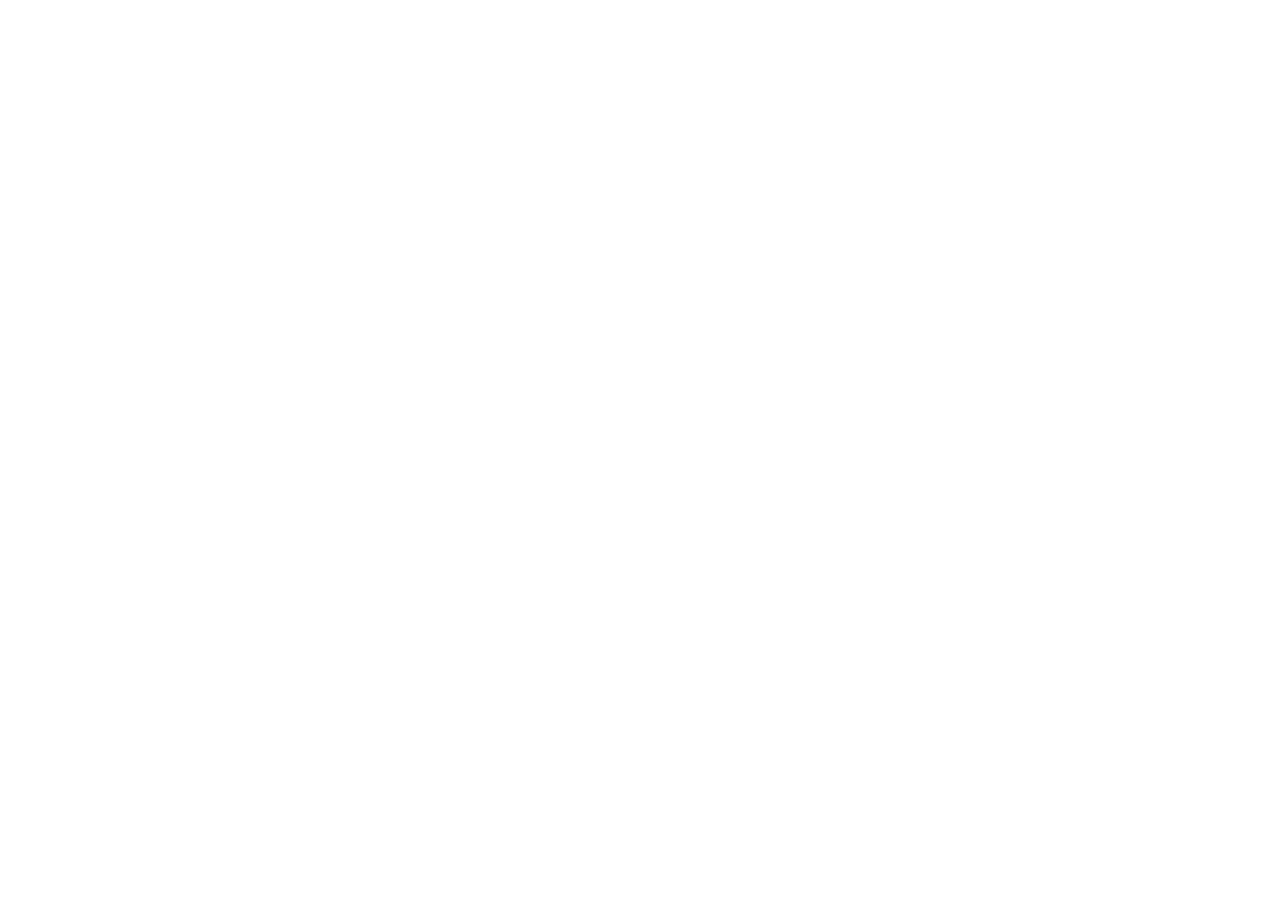
==== index.html @ f6e8c522 "Site updated: 2018-10-08 14:39:10" ====
<!DOCTYPE html>



<script type="text/javascript" src="//cdn.bootcss.com/canvas-nest.js/1.0.0/canvas-nest.min.js"></script>













  


<html class="theme-next muse use-motion" lang="zh-CN">
<head>
  <meta charset="UTF-8"/>
<meta http-equiv="X-UA-Compatible" content="IE=edge" />
<meta name="viewport" content="width=device-width, initial-scale=1, maximum-scale=2"/>
<meta name="theme-color" content="#222">

<script src="//cdn.bootcss.com/pace/1.0.2/pace.min.js"></script>
<link href="//cdn.bootcss.com/pace/1.0.2/themes/pink/pace-theme-flash.css" rel="stylesheet">
<script>
    (function(){
        if('123456'){
            if (prompt('请输入文章密码') !== '123456'){
                alert('密码错误！');
                history.back();
            }
        }
    })();
</script>

<style>
    .pace .pace-progress {
        background: #1E92FB; /*进度条颜色*/
        height: 3px;
    }
    .pace .pace-progress-inner {
         box-shadow: 0 0 10px #1E92FB, 0 0 5px     #1E92FB; /*阴影颜色*/
    }
    .pace .pace-activity {
        border-top-color: #1E92FB;    /*上边框颜色*/
        border-left-color: #1E92FB;    /*左边框颜色*/
    }
</style>













<meta http-equiv="Cache-Control" content="no-transform" />
<meta http-equiv="Cache-Control" content="no-siteapp" />






















<link href="/lib/font-awesome/css/font-awesome.min.css?v=4.6.2" rel="stylesheet" type="text/css" />

<link href="/css/main.css?v=6.4.2" rel="stylesheet" type="text/css" />


  <link rel="apple-touch-icon" sizes="180x180" href="/images/apple-touch-icon-next.png?v=6.4.2">


  <link rel="icon" type="image/png" sizes="32x32" href="/images/favicon-32x32-next.png?v=6.4.2">


  <link rel="icon" type="image/png" sizes="16x16" href="/images/favicon-16x16-next.png?v=6.4.2">


  <link rel="mask-icon" href="/images/logo.svg?v=6.4.2" color="#222">









<script type="text/javascript" id="hexo.configurations">
  var NexT = window.NexT || {};
  var CONFIG = {
    root: '/',
    scheme: 'Muse',
    version: '6.4.2',
    sidebar: {"position":"left","display":"post","offset":12,"b2t":false,"scrollpercent":false,"onmobile":false},
    fancybox: false,
    fastclick: false,
    lazyload: false,
    tabs: true,
    motion: {"enable":true,"async":false,"transition":{"post_block":"fadeIn","post_header":"slideDownIn","post_body":"slideDownIn","coll_header":"slideLeftIn","sidebar":"slideUpIn"}},
    algolia: {
      applicationID: '',
      apiKey: '',
      indexName: '',
      hits: {"per_page":10},
      labels: {"input_placeholder":"Search for Posts","hits_empty":"We didn't find any results for the search: ${query}","hits_stats":"${hits} results found in ${time} ms"}
    }
  };
</script>


  




  <meta name="description" content="不断进击的前端攻程狮">
<meta property="og:type" content="website">
<meta property="og:title" content="Juddy的博客">
<meta property="og:url" content="http://yoursite.com/index.html">
<meta property="og:site_name" content="Juddy的博客">
<meta property="og:description" content="不断进击的前端攻程狮">
<meta property="og:locale" content="zh-CN">
<meta name="twitter:card" content="summary">
<meta name="twitter:title" content="Juddy的博客">
<meta name="twitter:description" content="不断进击的前端攻程狮">






  <link rel="canonical" href="http://yoursite.com/"/>



<script type="text/javascript" id="page.configurations">
  CONFIG.page = {
    sidebar: "",
  };
</script>

  <title>Juddy的博客</title>
  









  <noscript>
  <style type="text/css">
    .use-motion .motion-element,
    .use-motion .brand,
    .use-motion .menu-item,
    .sidebar-inner,
    .use-motion .post-block,
    .use-motion .pagination,
    .use-motion .comments,
    .use-motion .post-header,
    .use-motion .post-body,
    .use-motion .collection-title { opacity: initial; }

    .use-motion .logo,
    .use-motion .site-title,
    .use-motion .site-subtitle {
      opacity: initial;
      top: initial;
    }

    .use-motion {
      .logo-line-before i { left: initial; }
      .logo-line-after i { right: initial; }
    }
  </style>
</noscript>

</head>

<body itemscope itemtype="http://schema.org/WebPage" lang="zh-CN">

  
  
    
  

  <div class="container sidebar-position-left 
  page-home">
    <div class="headband"></div>
    <a href="https://github.com/juddyli"><img style="position: absolute; top: 0; right: 0; border: 0;" src="https://s3.amazonaws.com/github/ribbons/forkme_right_red_aa0000.png" alt="Fork me on GitHub"></a>

    <header id="header" class="header" itemscope itemtype="http://schema.org/WPHeader">
      <div class="header-inner"><div class="site-brand-wrapper">
  <div class="site-meta ">
    

    <div class="custom-logo-site-title">
      <a href="/" class="brand" rel="start">
        <span class="logo-line-before"><i></i></span>
        <span class="site-title">Juddy的博客</span>
        <span class="logo-line-after"><i></i></span>
      </a>
    </div>
    
      
        <p class="site-subtitle">时光，不会辜负每一个平静努力的人</p>
      
    
  </div>

  <div class="site-nav-toggle">
    <button aria-label="切换导航栏">
      <span class="btn-bar"></span>
      <span class="btn-bar"></span>
      <span class="btn-bar"></span>
    </button>
  </div>
</div>



<nav class="site-nav">
  
    <ul id="menu" class="menu">
      
        
        
        
          
          <li class="menu-item menu-item-home menu-item-active">
    <a href="/" rel="section">
      <i class="menu-item-icon fa fa-fw fa-home"></i> <br />首页</a>
  </li>
        
        
        
          
          <li class="menu-item menu-item-about">
    <a href="/about/" rel="section">
      <i class="menu-item-icon fa fa-fw fa-user"></i> <br />关于</a>
  </li>
        
        
        
          
          <li class="menu-item menu-item-tags">
    <a href="/tags/" rel="section">
      <i class="menu-item-icon fa fa-fw fa-tags"></i> <br />标签</a>
  </li>
        
        
        
          
          <li class="menu-item menu-item-categories">
    <a href="/categories/" rel="section">
      <i class="menu-item-icon fa fa-fw fa-th"></i> <br />分类</a>
  </li>
        
        
        
          
          <li class="menu-item menu-item-archives">
    <a href="/archives/" rel="section">
      <i class="menu-item-icon fa fa-fw fa-archive"></i> <br />归档</a>
  </li>
        
        
        
          
          <li class="menu-item menu-item-schedule">
    <a href="/schedule/" rel="section">
      <i class="menu-item-icon fa fa-fw fa-calendar"></i> <br />日程表</a>
  </li>
        
        
        
          
          <li class="menu-item menu-item-sitemap">
    <a href="/sitemap.xml" rel="section">
      <i class="menu-item-icon fa fa-fw fa-sitemap"></i> <br />站点地图</a>
  </li>
        
        
        
          
          <li class="menu-item menu-item-commonweal">
    <a href="/404/" rel="section">
      <i class="menu-item-icon fa fa-fw fa-heartbeat"></i> <br />公益 404</a>
  </li>

      
      
    </ul>
  

  
    

  

  
</nav>



  



</div>
    </header>

    


    <main id="main" class="main">
      <div class="main-inner">
        <div class="content-wrap">
          
          <div id="content" class="content">
            
  <section id="posts" class="posts-expand">
    
      

  

  
  
  

  

  <article class="post post-type-normal" itemscope itemtype="http://schema.org/Article">
  
  
  
  <div class="post-block">
    <link itemprop="mainEntityOfPage" href="http://yoursite.com/2018/10/07/hello-world/">

    <span hidden itemprop="author" itemscope itemtype="http://schema.org/Person">
      <meta itemprop="name" content="juddy">
      <meta itemprop="description" content="不断进击的前端攻程狮">
      <meta itemprop="image" content="/images/avatar.jpg">
    </span>

    <span hidden itemprop="publisher" itemscope itemtype="http://schema.org/Organization">
      <meta itemprop="name" content="Juddy的博客">
    </span>

    
      <header class="post-header">

        
        
          <h1 class="post-title" itemprop="name headline">
                
                <a class="post-title-link" href="/2018/10/07/hello-world/" itemprop="url">
                  Hello World
                </a>
              
            
          </h1>
        

        <div class="post-meta">
          <span class="post-time">

            
            
            

            
              <span class="post-meta-item-icon">
                <i class="fa fa-calendar-o"></i>
              </span>
              
                <span class="post-meta-item-text">发表于</span>
              

              
                
              

              <time title="创建时间：2018-10-07 18:43:20" itemprop="dateCreated datePublished" datetime="2018-10-07T18:43:20+08:00">2018-10-07</time>
            

            
              

              
                
                <span class="post-meta-divider">|</span>
                

                <span class="post-meta-item-icon">
                  <i class="fa fa-calendar-check-o"></i>
                </span>
                
                  <span class="post-meta-item-text">更新于</span>
                
                <time title="修改时间：2018-10-08 14:26:15" itemprop="dateModified" datetime="2018-10-08T14:26:15+08:00">2018-10-08</time>
              
            
          </span>

          

          
            
          

          
          

          

          
            <div class="post-symbolscount">
              

              
                <span class="post-meta-item-icon">
                  <i class="fa fa-file-word-o"></i>
                </span>
                
                  <span class="post-meta-item-text">本文字数：</span>
                
                <span title="本文字数"></span>
              

              
                <span class="post-meta-divider">|</span>
              

              
                <span class="post-meta-item-icon">
                  <i class="fa fa-clock-o"></i>
                </span>
                
                  <span class="post-meta-item-text">阅读时长 &asymp;</span>
                
                <span title="阅读时长"></span>
              
            </div>
          

          

        </div>
      </header>
    

    
    
    
    <div class="post-body" itemprop="articleBody">

      
      

      
        
          
            <p>Welcome to <a href="https://hexo.io/" target="_blank" rel="noopener">Hexo</a>! This is your very first post. Check <a href="https://hexo.io/docs/" target="_blank" rel="noopener">documentation</a> for more info. If you get any problems when using Hexo, you can find the answer in <a href="https://hexo.io/docs/troubleshooting.html" target="_blank" rel="noopener">troubleshooting</a> or you can ask me on <a href="https://github.com/hexojs/hexo/issues" target="_blank" rel="noopener">GitHub</a>.</p>
<h2 id="Quick-Start"><a href="#Quick-Start" class="headerlink" title="Quick Start"></a>Quick Start</h2><h3 id="Create-a-new-post"><a href="#Create-a-new-post" class="headerlink" title="Create a new post"></a>Create a new post</h3><figure class="highlight bash"><table><tr><td class="gutter"><pre><span class="line">1</span><br></pre></td><td class="code"><pre><span class="line">$ hexo new <span class="string">"My New Post"</span></span><br></pre></td></tr></table></figure>
<p>More info: <a href="https://hexo.io/docs/writing.html" target="_blank" rel="noopener">Writing</a></p>
<h3 id="Run-server"><a href="#Run-server" class="headerlink" title="Run server"></a>Run server</h3><figure class="highlight bash"><table><tr><td class="gutter"><pre><span class="line">1</span><br></pre></td><td class="code"><pre><span class="line">$ hexo server</span><br></pre></td></tr></table></figure>
<p>More info: <a href="https://hexo.io/docs/server.html" target="_blank" rel="noopener">Server</a></p>
<h3 id="Generate-static-files"><a href="#Generate-static-files" class="headerlink" title="Generate static files"></a>Generate static files</h3><figure class="highlight bash"><table><tr><td class="gutter"><pre><span class="line">1</span><br></pre></td><td class="code"><pre><span class="line">$ hexo generate</span><br></pre></td></tr></table></figure>
<p>More info: <a href="https://hexo.io/docs/generating.html" target="_blank" rel="noopener">Generating</a></p>
<h3 id="Deploy-to-remote-sites"><a href="#Deploy-to-remote-sites" class="headerlink" title="Deploy to remote sites"></a>Deploy to remote sites</h3><figure class="highlight bash"><table><tr><td class="gutter"><pre><span class="line">1</span><br></pre></td><td class="code"><pre><span class="line">$ hexo deploy</span><br></pre></td></tr></table></figure>
<p>More info: <a href="https://hexo.io/docs/deployment.html" target="_blank" rel="noopener">Deployment</a></p>

          
        
      
    </div>

    

    
    
    

    <div>
          
    </div>

    

    <div>
      
    </div>


    

    

    <footer class="post-footer">
      

      

      

      
      
        <div class="post-eof"></div>
      
    </footer>
  </div>
  
  
  
  </article>


    
  </section>

  


          </div>
          

        </div>
        
          
  
  <div class="sidebar-toggle">
    <div class="sidebar-toggle-line-wrap">
      <span class="sidebar-toggle-line sidebar-toggle-line-first"></span>
      <span class="sidebar-toggle-line sidebar-toggle-line-middle"></span>
      <span class="sidebar-toggle-line sidebar-toggle-line-last"></span>
    </div>
  </div>

  <aside id="sidebar" class="sidebar">
    
    <div class="sidebar-inner">

      

      

      <section class="site-overview-wrap sidebar-panel sidebar-panel-active">
        <div class="site-overview">
          <div class="site-author motion-element" itemprop="author" itemscope itemtype="http://schema.org/Person">
            
              <img class="site-author-image" itemprop="image"
                src="/images/avatar.jpg"
                alt="juddy" />
            
              <p class="site-author-name" itemprop="name">juddy</p>
              <p class="site-description motion-element" itemprop="description">不断进击的前端攻程狮</p>
          </div>

          
            <nav class="site-state motion-element">
              
                <div class="site-state-item site-state-posts">
                
                  <a href="/archives/">
                
                    <span class="site-state-item-count">1</span>
                    <span class="site-state-item-name">日志</span>
                  </a>
                </div>
              

              

              
                
                
                <div class="site-state-item site-state-tags">
                  
                    
                    
                      
                    
                    <span class="site-state-item-count">1</span>
                    <span class="site-state-item-name">标签</span>
                  
                </div>
              
            </nav>
          

          

          
            <div class="links-of-author motion-element">
              
                <span class="links-of-author-item">
                  <a href="https://github.com/juddyli" target="_blank" title="GitHub"><i class="fa fa-fw fa-github"></i>GitHub</a>
                  
                </span>
              
            </div>
          

          
          

          
          

          
            
          
          

        </div>
      </section>

      

      

    </div>
  </aside>


        
      </div>
    </main>

    <footer id="footer" class="footer">
      <div class="footer-inner">
        <div class="copyright">&copy; <span itemprop="copyrightYear">2018</span>
  <span class="with-love" id="animate">
    <i class="fa fa-user"></i>
  </span>
  <span class="author" itemprop="copyrightHolder">juddy</span>

  
    <span class="post-meta-divider">|</span>
    <span class="post-meta-item-icon">
      <i class="fa fa-area-chart"></i>
    </span>
    
      <span class="post-meta-item-text">站点总字数：</span>
    
    <span title="站点总字数"></span>
  

  
    <span class="post-meta-divider">|</span>
    <span class="post-meta-item-icon">
      <i class="fa fa-coffee"></i>
    </span>
    
      <span class="post-meta-item-text">站点阅读时长 &asymp;</span>
    
    <span title="站点阅读时长"></span>
  
</div>



<!--
  <div class="powered-by">由 <a class="theme-link" target="_blank" href="https://hexo.io">Hexo</a> 强力驱动 v3.7.1</div>



  <span class="post-meta-divider">|</span>



 <div class="theme-info">主题 &mdash; <a class="theme-link" target="_blank" href="https://github.com/theme-next/hexo-theme-next">NexT.Muse</a> v6.4.2</div>
-->




        
<div class="busuanzi-count">
  <script async src="https://busuanzi.ibruce.info/busuanzi/2.3/busuanzi.pure.mini.js"></script>

  
    <span class="site-uv" title="总访客量">
      <i class="fa fa-user"></i>
      <span class="busuanzi-value" id="busuanzi_value_site_uv"></span>
    </span>
  

  
    <span class="site-pv" title="总访问量">
      <i class="fa fa-eye"></i>
      <span class="busuanzi-value" id="busuanzi_value_site_pv"></span>
    </span>
  
</div>









        
      </div>
    </footer>

    
      <div class="back-to-top">
        <i class="fa fa-arrow-up"></i>
        
      </div>
    

    
	
    

    
  </div>

  

<script type="text/javascript">
  if (Object.prototype.toString.call(window.Promise) !== '[object Function]') {
    window.Promise = null;
  }
</script>














  













  
  
    <script type="text/javascript" src="/lib/jquery/index.js?v=2.1.3"></script>
  

  
  
    <script type="text/javascript" src="/lib/velocity/velocity.min.js?v=1.2.1"></script>
  

  
  
    <script type="text/javascript" src="/lib/velocity/velocity.ui.min.js?v=1.2.1"></script>
  

  
  
    <script type="text/javascript" src="/lib/canvas-nest/canvas-nest.min.js"></script>
  


  


  <script type="text/javascript" src="/js/src/utils.js?v=6.4.2"></script>

  <script type="text/javascript" src="/js/src/motion.js?v=6.4.2"></script>



  
  

  

  


  <script type="text/javascript" src="/js/src/bootstrap.js?v=6.4.2"></script>



  



  










  





  

  

  

  

  
  

  

  

  

  

  

</body>
</html>
---- css/main.css ----
/* normalize.css v3.0.2 | MIT License | git.io/normalize */
html {
  font-family: sans-serif; /* 1 */
  -ms-text-size-adjust: 100%; /* 2 */
  -webkit-text-size-adjust: 100%; /* 2 */
}
body {
  margin: 0;
}
article,
aside,
details,
figcaption,
figure,
footer,
header,
hgroup,
main,
menu,
nav,
section,
summary {
  display: block;
}
audio,
canvas,
progress,
video {
  display: inline-block; /* 1 */
  vertical-align: baseline; /* 2 */
}
audio:not([controls]) {
  display: none;
  height: 0;
}
[hidden],
template {
  display: none;
}
a {
  background-color: transparent;
}
a:active,
a:hover {
  outline: 0;
}
abbr[title] {
  border-bottom: 1px dotted;
}
b,
strong {
  font-weight: bold;
}
dfn {
  font-style: italic;
}
h1 {
  font-size: 2em;
  margin: 0.67em 0;
}
mark {
  background: #ff0;
  color: #000;
}
small {
  font-size: 80%;
}
sub,
sup {
  font-size: 75%;
  line-height: 0;
  position: relative;
  vertical-align: baseline;
}
sup {
  top: -0.5em;
}
sub {
  bottom: -0.25em;
}
img {
  border: 0;
}
svg:not(:root) {
  overflow: hidden;
}
figure {
  margin: 1em 40px;
}
hr {
  -moz-box-sizing: content-box;
  box-sizing: content-box;
  height: 0;
}
pre {
  overflow: auto;
}
code,
kbd,
pre,
samp {
  font-family: monospace, monospace;
  font-size: 1em;
}
button,
input,
optgroup,
select,
textarea {
  color: inherit; /* 1 */
  font: inherit; /* 2 */
  margin: 0; /* 3 */
}
button {
  overflow: visible;
}
button,
select {
  text-transform: none;
}
button,
html input[type="button"],
input[type="reset"],
input[type="submit"] {
  -webkit-appearance: button; /* 2 */
  cursor: pointer; /* 3 */
}
button[disabled],
html input[disabled] {
  cursor: default;
}
button::-moz-focus-inner,
input::-moz-focus-inner {
  border: 0;
  padding: 0;
}
input {
  line-height: normal;
}
input[type="checkbox"],
input[type="radio"] {
  box-sizing: border-box; /* 1 */
  padding: 0; /* 2 */
}
input[type="number"]::-webkit-inner-spin-button,
input[type="number"]::-webkit-outer-spin-button {
  height: auto;
}
input[type="search"] {
  -webkit-appearance: textfield; /* 1 */
  -moz-box-sizing: content-box;
  -webkit-box-sizing: content-box; /* 2 */
  box-sizing: content-box;
}
input[type="search"]::-webkit-search-cancel-button,
input[type="search"]::-webkit-search-decoration {
  -webkit-appearance: none;
}
fieldset {
  border: 1px solid #c0c0c0;
  margin: 0 2px;
  padding: 0.35em 0.625em 0.75em;
}
legend {
  border: 0; /* 1 */
  padding: 0; /* 2 */
}
textarea {
  overflow: auto;
}
optgroup {
  font-weight: bold;
}
table {
  border-collapse: collapse;
  border-spacing: 0;
}
td,
th {
  padding: 0;
}
::selection {
  background: #262a30;
  color: #fff;
}
body {
  position: relative;
  font-family: 'Lato', "PingFang SC", "Microsoft YaHei", sans-serif;
  font-size: 14px;
  line-height: 2;
  color: #555;
  background: #fff;
}
@media (max-width: 767px) {
  body {
    padding-right: 0 !important;
  }
}
@media (min-width: 768px) and (max-width: 991px) {
  body {
    padding-right: 0 !important;
  }
}
@media (min-width: 1200px) {
  body {
    font-size: 16px;
  }
}
h1,
h2,
h3,
h4,
h5,
h6 {
  margin: 0;
  padding: 0;
  font-weight: bold;
  line-height: 1.5;
  font-family: 'Lato', "PingFang SC", "Microsoft YaHei", sans-serif;
}
h1,
h2,
h3,
h4,
h5,
h6 {
  margin: 20px 0 15px;
}
h1 {
  font-size: 22px;
}
@media (max-width: 767px) {
  h1 {
    font-size: 18px;
  }
}
h2 {
  font-size: 20px;
}
@media (max-width: 767px) {
  h2 {
    font-size: 16px;
  }
}
h3 {
  font-size: 18px;
}
@media (max-width: 767px) {
  h3 {
    font-size: 14px;
  }
}
h4 {
  font-size: 16px;
}
@media (max-width: 767px) {
  h4 {
    font-size: 12px;
  }
}
h5 {
  font-size: 14px;
}
@media (max-width: 767px) {
  h5 {
    font-size: 10px;
  }
}
h6 {
  font-size: 12px;
}
@media (max-width: 767px) {
  h6 {
    font-size: 8px;
  }
}
p {
  margin: 0 0 20px 0;
}
a,
span.exturl {
  overflow-wrap: break-word;
  word-wrap: break-word;
  background-color: transparent;
  color: #555;
  text-decoration: none;
  outline: none;
  border-bottom: 1px solid #999;
  cursor: pointer;
}
a:hover,
span.exturl:hover,
a:active,
span.exturl:active {
  color: #222;
  border-bottom-color: #222;
}
blockquote {
  margin: 0;
  padding: 0;
}
img {
  display: block;
  margin: auto;
  max-width: 100%;
  height: auto;
}
hr {
  margin: 40px 0;
  height: 3px;
  border: none;
  background-color: #ddd;
  background-image: repeating-linear-gradient(-45deg, #fff, #fff 4px, transparent 4px, transparent 8px);
}
blockquote {
  padding: 0 15px;
  color: #666;
  border-left: 4px solid #ddd;
}
blockquote cite::before {
  content: "-";
  padding: 0 5px;
}
dt {
  font-weight: 700;
}
dd {
  margin: 0;
  padding: 0;
}
kbd {
  border: 1px solid #ccc;
  border-radius: 0.2em;
  box-shadow: 0.1em 0.1em 0.2em rgba(0,0,0,0.1);
  background-color: #f9f9f9;
  font-family: inherit;
  background-image: -webkit-linear-gradient(top, #eee, #fff, #eee);
  padding: 0.1em 0.3em;
  white-space: nowrap;
}
.text-left {
  text-align: left;
}
.text-center {
  text-align: center;
}
.text-right {
  text-align: right;
}
.text-justify {
  text-align: justify;
}
.text-nowrap {
  white-space: nowrap;
}
.text-lowercase {
  text-transform: lowercase;
}
.text-uppercase {
  text-transform: uppercase;
}
.text-capitalize {
  text-transform: capitalize;
}
.center-block {
  display: block;
  margin-left: auto;
  margin-right: auto;
}
.clearfix:before,
.clearfix:after {
  content: " ";
  display: table;
}
.clearfix:after {
  clear: both;
}
.pullquote {
  width: 45%;
}
.pullquote.left {
  float: left;
  margin-left: 5px;
  margin-right: 10px;
}
.pullquote.right {
  float: right;
  margin-left: 10px;
  margin-right: 5px;
}
.affix.affix.affix {
  position: fixed;
}
.translation {
  margin-top: -20px;
  font-size: 14px;
  color: #999;
}
.scrollbar-measure {
  width: 100px;
  height: 100px;
  overflow: scroll;
  position: absolute;
  top: -9999px;
}
.use-motion .motion-element {
  opacity: 0;
}
table {
  margin: 20px 0;
  width: 100%;
  border-collapse: collapse;
  border-spacing: 0;
  border: 1px solid #ddd;
  font-size: 14px;
  word-break: break-all;
}
table>tbody>tr:nth-of-type(odd) {
  background-color: #f9f9f9;
}
table>tbody>tr:hover {
  background-color: #f5f5f5;
}
caption,
th,
td {
  padding: 8px;
  text-align: left;
  vertical-align: middle;
  font-weight: normal;
}
th,
td {
  border-bottom: 3px solid #ddd;
  border-right: 1px solid #eee;
}
th {
  padding-bottom: 10px;
  font-weight: 700;
}
td {
  border-bottom-width: 1px;
}
html,
body {
  height: 100%;
}
.container {
  position: relative;
  min-height: 100%;
}
.header-inner {
  margin: 0 auto;
  padding: 100px 0 70px;
  width: 700px;
}
@media (min-width: 1200px) {
  .container .header-inner {
    width: 800px;
  }
}
@media (min-width: 1600px) {
  .container .header-inner {
    width: 900px;
  }
}
.main {
  padding-bottom: 150px;
}
.main-inner {
  margin: 0 auto;
  width: 700px;
}
@media (min-width: 1200px) {
  .container .main-inner {
    width: 800px;
  }
}
@media (min-width: 1600px) {
  .container .main-inner {
    width: 900px;
  }
}
.footer {
  position: absolute;
  left: 0;
  bottom: 0;
  width: 100%;
  min-height: 50px;
}
.footer-inner {
  box-sizing: border-box;
  margin: 20px auto;
  width: 700px;
}
@media (min-width: 1200px) {
  .container .footer-inner {
    width: 800px;
  }
}
@media (min-width: 1600px) {
  .container .footer-inner {
    width: 900px;
  }
}
pre,
.highlight {
  overflow: auto;
  margin: 20px 0;
  padding: 0;
  font-size: 14px;
  color: #4d4d4c;
  background: #f7f7f7;
  line-height: 1.6;
}
pre,
code {
  font-family: consolas, Menlo, "PingFang SC", "Microsoft YaHei", monospace;
}
code {
  overflow-wrap: break-word;
  word-wrap: break-word;
  padding: 2px 4px;
  color: #555;
  background: #eee;
  border-radius: 3px;
  font-size: 14px;
}
pre {
  padding: 10px;
}
pre code {
  padding: 0;
  color: #4d4d4c;
  background: none;
  text-shadow: none;
}
.highlight {
  border-radius: 1px;
}
.highlight pre {
  border: none;
  margin: 0;
  padding: 10px 0;
}
.highlight table {
  margin: 0;
  width: auto;
  border: none;
}
.highlight td {
  border: none;
  padding: 0;
}
.highlight figcaption {
  font-size: 1em;
  color: #4d4d4c;
  line-height: 1em;
  margin-bottom: 1em;
  margin: 0em;
  padding: 0.5em;
  background: #eee;
  border-bottom: 1px solid #e9e9e9;
}
.highlight figcaption:before,
.highlight figcaption:after {
  content: " ";
  display: table;
}
.highlight figcaption:after {
  clear: both;
}
.highlight figcaption a {
  float: right;
  color: #4d4d4c;
}
.highlight figcaption a:hover {
  border-bottom-color: #4d4d4c;
}
.highlight .gutter pre {
  padding-left: 10px;
  padding-right: 10px;
  color: #869194;
  text-align: right;
  background-color: #eff2f3;
}
.highlight .code pre {
  width: 100%;
  padding-left: 10px;
  padding-right: 10px;
  background-color: #f7f7f7;
}
.highlight .line {
  height: 20px;
}
.gutter {
  -webkit-user-select: none;
  -moz-user-select: none;
  -ms-user-select: none;
  user-select: none;
}
.gist table {
  width: auto;
}
.gist table td {
  border: none;
}
pre .deletion {
  background: #fdd;
}
pre .addition {
  background: #dfd;
}
pre .meta {
  color: #8959a8;
}
pre .comment {
  color: #8e908c;
}
pre .variable,
pre .attribute,
pre .tag,
pre .regexp,
pre .ruby .constant,
pre .xml .tag .title,
pre .xml .pi,
pre .xml .doctype,
pre .html .doctype,
pre .css .id,
pre .css .class,
pre .css .pseudo {
  color: #c82829;
}
pre .number,
pre .preprocessor,
pre .built_in,
pre .literal,
pre .params,
pre .constant,
pre .command {
  color: #f5871f;
}
pre .ruby .class .title,
pre .css .rules .attribute,
pre .string,
pre .value,
pre .inheritance,
pre .header,
pre .ruby .symbol,
pre .xml .cdata,
pre .special,
pre .number,
pre .formula {
  color: #718c00;
}
pre .title,
pre .css .hexcolor {
  color: #3e999f;
}
pre .function,
pre .python .decorator,
pre .python .title,
pre .ruby .function .title,
pre .ruby .title .keyword,
pre .perl .sub,
pre .javascript .title,
pre .coffeescript .title {
  color: #4271ae;
}
pre .keyword,
pre .javascript .function {
  color: #8959a8;
}
.posts-expand .post-body img.full-image {
  border: none;
}
.blockquote-center,
.page-home .post-type-quote blockquote,
.page-post-detail .post-type-quote blockquote {
  position: relative;
  margin: 40px 0;
  padding: 0;
  border-left: none;
  text-align: center;
}
.blockquote-center::before,
.page-home .post-type-quote blockquote::before,
.page-post-detail .post-type-quote blockquote::before,
.blockquote-center::after,
.page-home .post-type-quote blockquote::after,
.page-post-detail .post-type-quote blockquote::after {
  position: absolute;
  content: ' ';
  display: block;
  width: 100%;
  height: 24px;
  opacity: 0.2;
  background-repeat: no-repeat;
  background-position: 0 -6px;
  background-size: 22px 22px;
}
.blockquote-center::before,
.page-home .post-type-quote blockquote::before,
.page-post-detail .post-type-quote blockquote::before {
  top: -20px;
  background-image: url("../images/quote-l.svg");
  border-top: 1px solid #ccc;
}
.blockquote-center::after,
.page-home .post-type-quote blockquote::after,
.page-post-detail .post-type-quote blockquote::after {
  bottom: -20px;
  background-image: url("../images/quote-r.svg");
  border-bottom: 1px solid #ccc;
  background-position: 100% 8px;
}
.blockquote-center p,
.page-home .post-type-quote blockquote p,
.page-post-detail .post-type-quote blockquote p,
.blockquote-center div,
.page-home .post-type-quote blockquote div,
.page-post-detail .post-type-quote blockquote div {
  text-align: center;
}
.post .post-body .group-picture img {
  box-sizing: border-box;
  padding: 0 3px;
  border: none;
}
.post .group-picture-row {
  overflow: hidden;
  margin-top: 6px;
}
.post .group-picture-row:first-child {
  margin-top: 0;
}
.post .group-picture-column {
  float: left;
}
.page-post-detail .post-body .group-picture-column {
  float: none;
  margin-top: 10px;
  width: auto !important;
}
.page-post-detail .post-body .group-picture-column img {
  margin: 0 auto;
}
.page-archive .group-picture-container {
  overflow: hidden;
}
.page-archive .group-picture-row {
  float: left;
}
.page-archive .group-picture-row:first-child {
  margin-top: 6px;
}
.page-archive .group-picture-column {
  max-width: 150px;
  max-height: 150px;
}
.post-body .note {
  position: relative;
  padding: 15px;
  margin-bottom: 20px;
  border: 1px solid #eee;
  border-left-width: 5px;
  border-radius: 3px;
}
.post-body .note h2,
.post-body .note h3,
.post-body .note h4,
.post-body .note h5,
.post-body .note h6 {
  margin-top: 0;
  margin-bottom: 0;
  border-bottom: initial;
  padding-top: 0 !important;
}
.post-body .note p:first-child,
.post-body .note ul:first-child,
.post-body .note ol:first-child,
.post-body .note table:first-child,
.post-body .note pre:first-child,
.post-body .note blockquote:first-child {
  margin-top: 0;
}
.post-body .note p:last-child,
.post-body .note ul:last-child,
.post-body .note ol:last-child,
.post-body .note table:last-child,
.post-body .note pre:last-child,
.post-body .note blockquote:last-child {
  margin-bottom: 0;
}
.post-body .note.default {
  border-left-color: #777;
}
.post-body .note.default h2,
.post-body .note.default h3,
.post-body .note.default h4,
.post-body .note.default h5,
.post-body .note.default h6 {
  color: #777;
}
.post-body .note.primary {
  border-left-color: #6f42c1;
}
.post-body .note.primary h2,
.post-body .note.primary h3,
.post-body .note.primary h4,
.post-body .note.primary h5,
.post-body .note.primary h6 {
  color: #6f42c1;
}
.post-body .note.info {
  border-left-color: #428bca;
}
.post-body .note.info h2,
.post-body .note.info h3,
.post-body .note.info h4,
.post-body .note.info h5,
.post-body .note.info h6 {
  color: #428bca;
}
.post-body .note.success {
  border-left-color: #5cb85c;
}
.post-body .note.success h2,
.post-body .note.success h3,
.post-body .note.success h4,
.post-body .note.success h5,
.post-body .note.success h6 {
  color: #5cb85c;
}
.post-body .note.warning {
  border-left-color: #f0ad4e;
}
.post-body .note.warning h2,
.post-body .note.warning h3,
.post-body .note.warning h4,
.post-body .note.warning h5,
.post-body .note.warning h6 {
  color: #f0ad4e;
}
.post-body .note.danger {
  border-left-color: #d9534f;
}
.post-body .note.danger h2,
.post-body .note.danger h3,
.post-body .note.danger h4,
.post-body .note.danger h5,
.post-body .note.danger h6 {
  color: #d9534f;
}
.post-body .label {
  display: inline;
  padding: 0 2px;
  white-space: nowrap;
}
.post-body .label.default {
  background-color: #f0f0f0;
}
.post-body .label.primary {
  background-color: #efe6f7;
}
.post-body .label.info {
  background-color: #e5f2f8;
}
.post-body .label.success {
  background-color: #e7f4e9;
}
.post-body .label.warning {
  background-color: #fcf6e1;
}
.post-body .label.danger {
  background-color: #fae8eb;
}
.post-body .tabs {
  position: relative;
  display: block;
  margin-bottom: 20px;
  padding-top: 10px;
}
.post-body .tabs ul.nav-tabs {
  margin: 0;
  padding: 0;
  display: flex;
  margin-bottom: -1px;
}
@media (max-width: 413px) {
  .post-body .tabs ul.nav-tabs {
    display: block;
    margin-bottom: 5px;
  }
}
.post-body .tabs ul.nav-tabs li.tab {
  list-style-type: none !important;
  margin: 0 0.25em 0 0;
  border-top: 3px solid transparent;
  border-left: 1px solid transparent;
  border-right: 1px solid transparent;
}
@media (max-width: 413px) {
  .post-body .tabs ul.nav-tabs li.tab {
    margin: initial;
    border-top: 1px solid transparent;
    border-left: 3px solid transparent;
    border-right: 1px solid transparent;
    border-bottom: 1px solid transparent;
  }
}
.post-body .tabs ul.nav-tabs li.tab a {
  outline: 0;
  border-bottom: initial;
  display: block;
  line-height: 1.8em;
  padding: 0.25em 0.75em;
  transition-duration: 0.2s;
  transition-timing-function: ease-out;
  transition-delay: 0s;
}
.post-body .tabs ul.nav-tabs li.tab a i {
  width: 1.285714285714286em;
}
.post-body .tabs ul.nav-tabs li.tab.active {
  border-top: 3px solid #fc6423;
  border-left: 1px solid #ddd;
  border-right: 1px solid #ddd;
  background-color: #fff;
}
@media (max-width: 413px) {
  .post-body .tabs ul.nav-tabs li.tab.active {
    border-top: 1px solid #ddd;
    border-left: 3px solid #fc6423;
    border-right: 1px solid #ddd;
    border-bottom: 1px solid #ddd;
  }
}
.post-body .tabs ul.nav-tabs li.tab.active a {
  cursor: default;
  color: #555;
}
.post-body .tabs .tab-content {
  background-color: #fff;
}
.post-body .tabs .tab-content .tab-pane {
  border: 1px solid #ddd;
  padding: 20px 20px 0 20px;
}
.post-body .tabs .tab-content .tab-pane:not(.active) {
  display: none !important;
}
.post-body .tabs .tab-content .tab-pane.active {
  display: block !important;
}
.btn {
  display: inline-block;
  padding: 0 20px;
  font-size: 14px;
  color: #fff;
  background: #222;
  border: 2px solid #222;
  text-decoration: none;
  border-radius: 0;
  transition-property: background-color;
  transition-duration: 0.2s;
  transition-timing-function: ease-in-out;
  transition-delay: 0s;
  line-height: 2;
}
.btn:hover {
  border-color: #222;
  color: #222;
  background: #fff;
}
.btn +.btn {
  margin: 0 0 8px 8px;
}
.btn .fa-fw {
  width: 1.285714285714286em;
  text-align: left;
}
.btn-bar {
  display: block;
  width: 22px;
  height: 2px;
  background: #555;
  border-radius: 1px;
}
.btn-bar+.btn-bar {
  margin-top: 4px;
}
.pagination {
  margin: 120px 0 40px;
  text-align: center;
  border-top: 1px solid #eee;
}
.page-number-basic,
.pagination .prev,
.pagination .next,
.pagination .page-number,
.pagination .space {
  display: inline-block;
  position: relative;
  top: -1px;
  margin: 0 10px;
  padding: 0 11px;
}
@media (max-width: 767px) {
  .page-number-basic,
  .pagination .prev,
  .pagination .next,
  .pagination .page-number,
  .pagination .space {
    margin: 0 5px;
  }
}
.pagination .prev,
.pagination .next,
.pagination .page-number {
  border-bottom: 0;
  border-top: 1px solid #eee;
  transition-property: border-color;
  transition-duration: 0.2s;
  transition-timing-function: ease-in-out;
  transition-delay: 0s;
}
.pagination .prev:hover,
.pagination .next:hover,
.pagination .page-number:hover {
  border-top-color: #222;
}
.pagination .space {
  padding: 0;
  margin: 0;
}
.pagination .prev {
  margin-left: 0;
}
.pagination .next {
  margin-right: 0;
}
.pagination .page-number.current {
  color: #fff;
  background: #ccc;
  border-top-color: #ccc;
}
@media (max-width: 767px) {
  .pagination {
    border-top: none;
  }
  .pagination .prev,
  .pagination .next,
  .pagination .page-number {
    margin-bottom: 10px;
    border-top: 0;
    border-bottom: 1px solid #eee;
    padding: 0 10px;
  }
  .pagination .prev:hover,
  .pagination .next:hover,
  .pagination .page-number:hover {
    border-bottom-color: #222;
  }
}
.comments {
  margin: 60px 20px 0;
}
.tag-cloud {
  text-align: center;
}
.tag-cloud a {
  display: inline-block;
  margin: 10px;
}
.back-to-top {
  box-sizing: border-box;
  position: fixed;
  bottom: -100px;
  right: 30px;
  z-index: 1050;
  padding: 0 6px;
  width: 24px;
  background: #222;
  font-size: 12px;
  opacity: 1;
  color: #fff;
  cursor: pointer;
  text-align: center;
  -webkit-transform: translateZ(0);
  transition-property: bottom;
  transition-duration: 0.2s;
  transition-timing-function: ease-in-out;
  transition-delay: 0s;
}
@media (min-width: 768px) and (max-width: 991px) {
  .back-to-top {
    display: none !important;
  }
}
@media (max-width: 767px) {
  .back-to-top {
    display: none !important;
  }
}
.back-to-top.back-to-top-on {
  bottom: 19px;
}
.header {
  background: transparent;
}
.header-inner {
  position: relative;
}
.headband {
  height: 3px;
  background: #222;
}
.site-meta {
  margin: 0;
  text-align: center;
}
@media (max-width: 767px) {
  .site-meta {
    text-align: center;
  }
}
.brand {
  position: relative;
  display: inline-block;
  padding: 0 40px;
  color: #fff;
  background: #222;
  border-bottom: none;
}
.brand:hover {
  color: #fff;
}
.logo {
  display: inline-block;
  margin-right: 5px;
  line-height: 36px;
  vertical-align: top;
}
.site-title {
  display: inline-block;
  vertical-align: top;
  line-height: 36px;
  font-size: 20px;
  font-weight: normal;
  font-family: 'Lato', "PingFang SC", "Microsoft YaHei", sans-serif;
}
.site-subtitle {
  margin-top: 10px;
  font-size: 13px;
  color: #999;
}
.use-motion .brand {
  opacity: 0;
}
.use-motion .logo,
.use-motion .site-title,
.use-motion .site-subtitle {
  opacity: 0;
  position: relative;
  top: -10px;
}
.site-nav-toggle {
  display: none;
  position: absolute;
  top: 10px;
  left: 10px;
}
@media (max-width: 767px) {
  .site-nav-toggle {
    display: block;
  }
}
.site-nav-toggle button {
  margin-top: 2px;
  padding: 9px 10px;
  background: transparent;
  border: none;
}
@media (max-width: 767px) {
  .site-nav {
    display: none;
    margin: 0 -10px;
    padding: 0 10px;
    clear: both;
    border-top: 1px solid #ddd;
  }
}
@media (min-width: 768px) and (max-width: 991px) {
  .site-nav {
    display: block !important;
  }
}
@media (min-width: 992px) {
  .site-nav {
    display: block !important;
  }
}
.menu {
  margin-top: 20px;
  padding-left: 0;
  text-align: center;
}
.menu .menu-item {
  display: inline-block;
  margin: 0 10px;
  list-style: none;
}
@media screen and (max-width: 767px) {
  .menu .menu-item {
    margin-top: 10px;
  }
}
.menu .menu-item a {
  display: block;
  font-size: 13px;
  line-height: inherit;
  border-bottom: 1px solid transparent;
  transition-property: border-color;
  transition-duration: 0.2s;
  transition-timing-function: ease-in-out;
  transition-delay: 0s;
}
.menu .menu-item a:hover {
  border-bottom-color: #222;
}
.menu .menu-item .fa {
  margin-right: 5px;
}
.use-motion .menu-item {
  opacity: 0;
}
.post-body {
  overflow-wrap: break-word;
  word-wrap: break-word;
  font-family: 'Lato', "PingFang SC", "Microsoft YaHei", sans-serif;
}
.post-body span.exturl .fa {
  font-size: 14px;
  margin-left: 4px;
}
.post-body .fancybox img {
  display: block !important;
  margin: 0 auto;
  cursor: pointer;
  cursor: zoom-in;
  cursor: -webkit-zoom-in;
}
.post-body .image-caption,
.post-body .figure .caption {
  margin: -20px auto 15px;
  text-align: center;
  font-size: 14px;
  color: #999;
  font-weight: bold;
  line-height: 1;
}
.post-sticky-flag {
  display: inline-block;
  font-size: 16px;
  -ms-transform: rotate(30deg);
  -webkit-transform: rotate(30deg);
  -moz-transform: rotate(30deg);
  -ms-transform: rotate(30deg);
  -o-transform: rotate(30deg);
  transform: rotate(30deg);
}
.use-motion .post-block,
.use-motion .pagination,
.use-motion .comments {
  opacity: 0;
}
.use-motion .post-header {
  opacity: 0;
}
.use-motion .post-body {
  opacity: 0;
}
.use-motion .collection-title {
  opacity: 0;
}
.posts-expand {
  padding-top: 40px;
}
@media (max-width: 767px) {
  .posts-expand {
    margin: 0 20px;
  }
  .post-body pre .gutter pre {
    padding-right: 10px;
  }
  .post-body .highlight {
    margin-left: 0px;
    margin-right: 0px;
    padding: 0;
  }
  .post-body .highlight .gutter pre {
    padding-right: 10px;
  }
}
@media (min-width: 992px) {
  .posts-expand .post-body {
    text-align: justify;
  }
}
.posts-expand .post-body h2,
.posts-expand .post-body h3,
.posts-expand .post-body h4,
.posts-expand .post-body h5,
.posts-expand .post-body h6 {
  padding-top: 10px;
}
.posts-expand .post-body h2 .header-anchor,
.posts-expand .post-body h3 .header-anchor,
.posts-expand .post-body h4 .header-anchor,
.posts-expand .post-body h5 .header-anchor,
.posts-expand .post-body h6 .header-anchor {
  float: right;
  margin-left: 10px;
  color: #ccc;
  border-bottom-style: none;
  visibility: hidden;
}
.posts-expand .post-body h2 .header-anchor:hover,
.posts-expand .post-body h3 .header-anchor:hover,
.posts-expand .post-body h4 .header-anchor:hover,
.posts-expand .post-body h5 .header-anchor:hover,
.posts-expand .post-body h6 .header-anchor:hover {
  color: inherit;
}
.posts-expand .post-body h2:hover .header-anchor,
.posts-expand .post-body h3:hover .header-anchor,
.posts-expand .post-body h4:hover .header-anchor,
.posts-expand .post-body h5:hover .header-anchor,
.posts-expand .post-body h6:hover .header-anchor {
  visibility: visible;
}
.posts-expand .post-body ul li {
  list-style: circle;
}
.posts-expand .post-body img {
  box-sizing: border-box;
  margin: auto;
  padding: 3px;
  border: 1px solid #ddd;
}
.posts-expand .post-body .fancybox img {
  margin: 0 auto 25px;
}
.posts-expand .post-body img {
  margin: 0 auto 25px;
}
@media (max-width: 767px) {
  .posts-collapse {
    margin: 0 20px;
  }
  .posts-collapse .post-title,
  .posts-collapse .post-meta {
    display: block;
    width: auto;
    text-align: left;
  }
}
.posts-collapse {
  position: relative;
  z-index: 1010;
  margin-left: 55px;
}
.posts-collapse::after {
  content: " ";
  position: absolute;
  top: 20px;
  left: 0;
  margin-left: -2px;
  width: 4px;
  height: 100%;
  background: #f5f5f5;
  z-index: -1;
}
@media (max-width: 767px) {
  .posts-collapse {
    margin: 0 20px;
  }
}
.posts-collapse .collection-title {
  position: relative;
  margin: 60px 0;
}
.posts-collapse .collection-title h1,
.posts-collapse .collection-title h2 {
  margin-left: 20px;
}
.posts-collapse .collection-title small {
  color: #bbb;
  margin-left: 5px;
}
.posts-collapse .collection-title::before {
  content: " ";
  position: absolute;
  left: 0;
  top: 50%;
  margin-left: -4px;
  margin-top: -4px;
  width: 8px;
  height: 8px;
  background: #bbb;
  border-radius: 50%;
}
.posts-collapse .post {
  margin: 30px 0;
}
.posts-collapse .post-header {
  position: relative;
  transition-duration: 0.2s;
  transition-timing-function: ease-in-out;
  transition-delay: 0s;
  transition-property: border;
  border-bottom: 1px dashed #ccc;
}
.posts-collapse .post-header::before {
  content: " ";
  position: absolute;
  left: 0;
  top: 12px;
  width: 6px;
  height: 6px;
  margin-left: -4px;
  background: #bbb;
  border-radius: 50%;
  border: 1px solid #fff;
  transition-duration: 0.2s;
  transition-timing-function: ease-in-out;
  transition-delay: 0s;
  transition-property: background;
}
.posts-collapse .post-header:hover {
  border-bottom-color: #666;
}
.posts-collapse .post-header:hover::before {
  background: #222;
}
.posts-collapse .post-meta {
  position: absolute;
  font-size: 12px;
  left: 20px;
  top: 5px;
}
.posts-collapse .post-comments-count {
  display: none;
}
.posts-collapse .post-title {
  margin-left: 60px;
  font-size: 16px;
  font-weight: normal;
  line-height: inherit;
}
.posts-collapse .post-title::after {
  margin-left: 3px;
  opacity: 0.6;
}
.posts-collapse .post-title a {
  color: #666;
  border-bottom: none;
}
.page-home .post-type-quote .post-header,
.page-post-detail .post-type-quote .post-header,
.page-home .post-type-quote .post-tags,
.page-post-detail .post-type-quote .post-tags {
  display: none;
}
.posts-expand .post-title {
  overflow-wrap: break-word;
  word-wrap: break-word;
  text-align: center;
  font-weight: 400;
}
.posts-expand .post-title-link {
  display: inline-block;
  position: relative;
  color: #555;
  border-bottom: none;
  line-height: 1.2;
  vertical-align: top;
}
.posts-expand .post-title-link::before {
  content: "";
  position: absolute;
  width: 100%;
  height: 2px;
  bottom: 0;
  left: 0;
  background-color: #000;
  visibility: hidden;
  -webkit-transform: scaleX(0);
  -moz-transform: scaleX(0);
  -ms-transform: scaleX(0);
  -o-transform: scaleX(0);
  transform: scaleX(0);
  transition-duration: 0.2s;
  transition-timing-function: ease-in-out;
  transition-delay: 0s;
}
.posts-expand .post-title-link:hover::before {
  visibility: visible;
  -webkit-transform: scaleX(1);
  -moz-transform: scaleX(1);
  -ms-transform: scaleX(1);
  -o-transform: scaleX(1);
  transform: scaleX(1);
}
.posts-expand .post-title-link .fa {
  font-size: 16px;
}
.posts-expand .post-meta {
  margin: 3px 0 60px 0;
  color: #999;
  font-family: 'Lato', "PingFang SC", "Microsoft YaHei", sans-serif;
  font-size: 12px;
  text-align: center;
}
.posts-expand .post-meta .post-category-list {
  display: inline-block;
  margin: 0;
  padding: 3px;
}
.posts-expand .post-meta .post-category-list-link {
  color: #999;
}
.posts-expand .post-meta .post-description {
  font-size: 14px;
  margin-top: 2px;
}
.posts-expand .post-meta time {
  border-bottom: 1px dashed #999;
  cursor: help;
}
.post-meta-divider {
  margin: 0 0.5em;
}
.post-meta-item-icon {
  margin-right: 3px;
}
@media (min-width: 768px) and (max-width: 991px) {
  .post-meta-item-icon {
    display: inline-block;
  }
}
@media (max-width: 767px) {
  .post-meta-item-icon {
    display: inline-block;
  }
}
@media (min-width: 768px) and (max-width: 991px) {
  .post-meta-item-text {
    display: none;
  }
}
@media (max-width: 767px) {
  .post-meta-item-text {
    display: none;
  }
}
.post-button {
  margin-top: 40px;
}
.posts-expand .post-tags {
  margin-top: 40px;
  text-align: center;
}
.posts-expand .post-tags a {
  display: inline-block;
  margin-right: 10px;
  font-size: 13px;
}
.post-nav {
  display: table;
  margin-top: 15px;
  width: 100%;
  border-top: 1px solid #eee;
}
.post-nav-divider {
  display: table-cell;
  width: 10%;
}
.post-nav-item {
  display: table-cell;
  padding: 10px 0 0 0;
  width: 45%;
  vertical-align: top;
}
.post-nav-item a {
  position: relative;
  display: block;
  line-height: 25px;
  font-size: 14px;
  color: #555;
  border-bottom: none;
}
.post-nav-item a:hover {
  color: #222;
  border-bottom: none;
}
.post-nav-item a:active {
  top: 2px;
}
.post-nav-item .fa {
  position: absolute;
  top: 8px;
  left: 0;
  font-size: 12px;
}
.post-nav-next a {
  padding-left: 15px;
}
.post-nav-prev {
  text-align: right;
}
.post-nav-prev a {
  padding-right: 15px;
}
.post-nav-prev .fa {
  right: 0;
  left: auto;
}
.posts-expand .post-eof {
  display: block;
  margin: 80px auto 60px;
  width: 8%;
  height: 1px;
  background: #ccc;
  text-align: center;
}
.post:last-child .post-eof.post-eof.post-eof {
  display: none;
}
.post-gallery {
  display: table;
  table-layout: fixed;
  width: 100%;
  border-collapse: separate;
}
.post-gallery-row {
  display: table-row;
}
.post-gallery .post-gallery-img {
  display: table-cell;
  text-align: center;
  vertical-align: middle;
  border: none;
}
.post-gallery .post-gallery-img img {
  max-width: 100%;
  max-height: 100%;
  border: none;
}
.fancybox-close,
.fancybox-close:hover {
  border: none;
}
.rtl.post-body p,
.rtl.post-body a,
.rtl.post-body h1,
.rtl.post-body h2,
.rtl.post-body h3,
.rtl.post-body h4,
.rtl.post-body h5,
.rtl.post-body h6,
.rtl.post-body li,
.rtl.post-body ul,
.rtl.post-body ol {
  direction: rtl;
  font-family: UKIJ Ekran;
}
.rtl.post-title {
  font-family: UKIJ Ekran;
}
.sidebar {
  position: fixed;
  right: 0;
  top: 0;
  bottom: 0;
  width: 0;
  z-index: 1040;
  box-shadow: inset 0 2px 6px #000;
  background: #222;
  -webkit-transform: translateZ(0);
}
.sidebar a,
.sidebar .exturl {
  color: #999;
  border-bottom-color: #555;
}
.sidebar a:hover,
.sidebar .exturl:hover {
  color: #eee;
}
@media (min-width: 768px) and (max-width: 991px) {
  .sidebar {
    display: none !important;
  }
}
@media (max-width: 767px) {
  .sidebar {
    display: none !important;
  }
}
.sidebar-inner {
  position: relative;
  padding: 20px 10px;
  color: #999;
  text-align: center;
}
.site-overview-wrap {
  overflow: hidden;
}
.site-overview {
  overflow-y: auto;
  overflow-x: hidden;
}
.sidebar-toggle {
  position: fixed;
  right: 30px;
  bottom: 45px;
  width: 14px;
  height: 14px;
  padding: 5px;
  background: #222;
  line-height: 0;
  z-index: 1050;
  cursor: pointer;
  -webkit-transform: translateZ(0);
}
@media (min-width: 768px) and (max-width: 991px) {
  .sidebar-toggle {
    display: none !important;
  }
}
@media (max-width: 767px) {
  .sidebar-toggle {
    display: none !important;
  }
}
.sidebar-toggle-line {
  position: relative;
  display: inline-block;
  vertical-align: top;
  height: 2px;
  width: 100%;
  background: #fff;
  margin-top: 3px;
}
.sidebar-toggle-line:first-child {
  margin-top: 0;
}
.site-author-image {
  display: block;
  margin: 0 auto;
  padding: 2px;
  max-width: 96px;
  height: auto;
  border: 2px solid #333;
  opacity: 1;
}
.site-author-name {
  margin: 5px 0 0;
  text-align: center;
  color: #f5f5f5;
  font-weight: normal;
}
.site-description {
  margin-top: 5px;
  text-align: center;
  font-size: 14px;
  color: #999;
}
.site-state {
  overflow: hidden;
  line-height: 1.4;
  white-space: nowrap;
  text-align: center;
}
.site-state-item {
  display: inline-block;
  padding: 0 15px;
  border-left: 1px solid #333;
}
.site-state-item:first-child {
  border-left: none;
}
.site-state-item a {
  border-bottom: none;
}
.site-state-item-count {
  display: block;
  text-align: center;
  color: inherit;
  font-weight: 600;
  font-size: 18px;
}
.site-state-item-name {
  font-size: 13px;
  color: inherit;
}
.feed-link {
  margin-top: 20px;
}
.feed-link a {
  display: inline-block;
  padding: 0 15px;
  color: #fc6423;
  border: 1px solid #fc6423;
  border-radius: 4px;
}
.feed-link a i {
  color: #fc6423;
  font-size: 14px;
}
.feed-link a:hover {
  color: #fff;
  background: #fc6423;
}
.feed-link a:hover i {
  color: #fff;
}
.links-of-author {
  margin-top: 20px;
}
.links-of-author a,
.links-of-author .exturl {
  display: inline-block;
  vertical-align: middle;
  margin-right: 10px;
  margin-bottom: 10px;
  border-bottom-color: #555;
  font-size: 13px;
}
.links-of-author a:before,
.links-of-author .exturl:before {
  display: inline-block;
  vertical-align: middle;
  margin-right: 3px;
  content: " ";
  width: 4px;
  height: 4px;
  border-radius: 50%;
  background: #6eff79;
}
.links-of-blogroll {
  font-size: 13px;
}
.links-of-blogroll-title {
  margin-top: 20px;
  font-size: 14px;
  font-weight: 600;
}
.links-of-blogroll-list {
  margin: 0;
  padding: 0;
  list-style: none;
}
.links-of-blogroll-item {
  padding: 2px 10px;
}
.links-of-blogroll-item a {
  max-width: 280px;
  box-sizing: border-box;
  display: inline-block;
  overflow: hidden;
  white-space: nowrap;
  text-overflow: ellipsis;
}
.sidebar-nav {
  margin: 0 0 20px;
  padding-left: 0;
}
.sidebar-nav li {
  display: inline-block;
  cursor: pointer;
  border-bottom: 1px solid transparent;
  font-size: 14px;
  color: #555;
}
.sidebar-nav li:hover {
  color: #f5f5f5;
}
.page-post-detail .sidebar-nav-toc {
  padding: 0 5px;
}
.page-post-detail .sidebar-nav-overview {
  margin-left: 10px;
}
.sidebar-nav .sidebar-nav-active {
  color: #87daff;
  border-bottom-color: #87daff;
}
.sidebar-nav .sidebar-nav-active:hover {
  color: #87daff;
}
.sidebar-panel {
  display: none;
}
.sidebar-panel-active {
  display: block;
}
.post-toc-empty {
  font-size: 14px;
  color: #666;
}
.post-toc-wrap {
  overflow: hidden;
}
.post-toc {
  overflow: auto;
}
.post-toc ol {
  margin: 0;
  padding: 0 2px 5px 10px;
  text-align: left;
  list-style: none;
  font-size: 14px;
}
.post-toc ol > ol {
  padding-left: 0;
}
.post-toc ol a {
  transition-duration: 0.2s;
  transition-timing-function: ease-in-out;
  transition-delay: 0s;
  transition-property: all;
  color: #999;
  border-bottom-color: #555;
}
.post-toc ol a:hover {
  color: #ccc;
  border-bottom-color: #ccc;
}
.post-toc .nav-item {
  overflow: hidden;
  text-overflow: ellipsis;
  white-space: nowrap;
  line-height: 1.8;
}
.post-toc .nav .nav-child {
  display: none;
}
.post-toc .nav .active > .nav-child {
  display: block;
}
.post-toc .nav .active-current > .nav-child {
  display: block;
}
.post-toc .nav .active-current > .nav-child > .nav-item {
  display: block;
}
.post-toc .nav .active > a {
  color: #87daff;
  border-bottom-color: #87daff;
}
.post-toc .nav .active-current > a {
  color: #87daff;
}
.post-toc .nav .active-current > a:hover {
  color: #87daff;
}
.footer {
  font-size: 14px;
  color: #999;
}
.footer img {
  border: none;
}
.footer-inner {
  text-align: center;
}
.with-love {
  display: inline-block;
  margin: 0 5px;
  color: #808080;
}
.powered-by,
.theme-info {
  display: inline-block;
}
.cc-license {
  margin-top: 10px;
  text-align: center;
}
.cc-license .cc-opacity {
  opacity: 0.7;
  border-bottom: none;
}
.cc-license .cc-opacity:hover {
  opacity: 0.9;
}
.cc-license img {
  display: inline-block;
}
@-moz-keyframes iconAnimate {
  0%, 100% {
    -webkit-transform: scale(1);
    -moz-transform: scale(1);
    -ms-transform: scale(1);
    -o-transform: scale(1);
    transform: scale(1);
  }
  10%, 30% {
    -webkit-transform: scale(0.9);
    -moz-transform: scale(0.9);
    -ms-transform: scale(0.9);
    -o-transform: scale(0.9);
    transform: scale(0.9);
  }
  20%, 40%, 60%, 80% {
    -webkit-transform: scale(1.1);
    -moz-transform: scale(1.1);
    -ms-transform: scale(1.1);
    -o-transform: scale(1.1);
    transform: scale(1.1);
  }
  50%, 70% {
    -webkit-transform: scale(1.1);
    -moz-transform: scale(1.1);
    -ms-transform: scale(1.1);
    -o-transform: scale(1.1);
    transform: scale(1.1);
  }
}
@-webkit-keyframes iconAnimate {
  0%, 100% {
    -webkit-transform: scale(1);
    -moz-transform: scale(1);
    -ms-transform: scale(1);
    -o-transform: scale(1);
    transform: scale(1);
  }
  10%, 30% {
    -webkit-transform: scale(0.9);
    -moz-transform: scale(0.9);
    -ms-transform: scale(0.9);
    -o-transform: scale(0.9);
    transform: scale(0.9);
  }
  20%, 40%, 60%, 80% {
    -webkit-transform: scale(1.1);
    -moz-transform: scale(1.1);
    -ms-transform: scale(1.1);
    -o-transform: scale(1.1);
    transform: scale(1.1);
  }
  50%, 70% {
    -webkit-transform: scale(1.1);
    -moz-transform: scale(1.1);
    -ms-transform: scale(1.1);
    -o-transform: scale(1.1);
    transform: scale(1.1);
  }
}
@-o-keyframes iconAnimate {
  0%, 100% {
    -webkit-transform: scale(1);
    -moz-transform: scale(1);
    -ms-transform: scale(1);
    -o-transform: scale(1);
    transform: scale(1);
  }
  10%, 30% {
    -webkit-transform: scale(0.9);
    -moz-transform: scale(0.9);
    -ms-transform: scale(0.9);
    -o-transform: scale(0.9);
    transform: scale(0.9);
  }
  20%, 40%, 60%, 80% {
    -webkit-transform: scale(1.1);
    -moz-transform: scale(1.1);
    -ms-transform: scale(1.1);
    -o-transform: scale(1.1);
    transform: scale(1.1);
  }
  50%, 70% {
    -webkit-transform: scale(1.1);
    -moz-transform: scale(1.1);
    -ms-transform: scale(1.1);
    -o-transform: scale(1.1);
    transform: scale(1.1);
  }
}
@keyframes iconAnimate {
  0%, 100% {
    -webkit-transform: scale(1);
    -moz-transform: scale(1);
    -ms-transform: scale(1);
    -o-transform: scale(1);
    transform: scale(1);
  }
  10%, 30% {
    -webkit-transform: scale(0.9);
    -moz-transform: scale(0.9);
    -ms-transform: scale(0.9);
    -o-transform: scale(0.9);
    transform: scale(0.9);
  }
  20%, 40%, 60%, 80% {
    -webkit-transform: scale(1.1);
    -moz-transform: scale(1.1);
    -ms-transform: scale(1.1);
    -o-transform: scale(1.1);
    transform: scale(1.1);
  }
  50%, 70% {
    -webkit-transform: scale(1.1);
    -moz-transform: scale(1.1);
    -ms-transform: scale(1.1);
    -o-transform: scale(1.1);
    transform: scale(1.1);
  }
}
.fa {
  font-family: FontAwesome !important;
}
.local-search-pop-overlay {
  position: fixed;
  width: 100%;
  height: 100%;
  top: 0;
  left: 0;
  z-index: 2080;
  background-color: rgba(0,0,0,0.3);
}
.local-search-popup {
  display: none;
  position: fixed;
  top: 10%;
  left: 50%;
  margin-left: -350px;
  width: 700px;
  height: 80%;
  padding: 0;
  background: #fff;
  color: #333;
  z-index: 9999;
  border-radius: 5px;
}
@media (max-width: 767px) {
  .local-search-popup {
    padding: 0;
    top: 0;
    left: 0;
    margin: 0;
    width: 100%;
    height: 100%;
    border-radius: 0;
  }
}
.local-search-popup ul.search-result-list {
  padding: 0;
  margin: 0 5px;
}
.local-search-popup p.search-result {
  border-bottom: 1px dashed #ccc;
  padding: 5px 0;
}
.local-search-popup a.search-result-title {
  font-weight: bold;
  font-size: 16px;
}
.local-search-popup .search-keyword {
  border-bottom: 1px dashed #f00;
  font-weight: bold;
  color: #f00;
}
.local-search-popup .local-search-header {
  padding: 5px;
  height: 36px;
  background: #f5f5f5;
  border-top-left-radius: 5px;
  border-top-right-radius: 5px;
}
.local-search-popup #local-search-result {
  overflow: auto;
  position: relative;
  padding: 5px 25px;
  height: calc(100% - 55px);
}
.local-search-popup .local-search-input-wrapper {
  display: inline-block;
  width: calc(100% - 90px);
  height: 36px;
  line-height: 36px;
  padding: 0 5px;
}
.local-search-popup .local-search-input-wrapper input {
  padding: 8px 0;
  height: 20px;
  display: block;
  width: 100%;
  outline: none;
  border: none;
  background: transparent;
  vertical-align: middle;
}
.local-search-popup .search-icon,
.local-search-popup .popup-btn-close {
  display: inline-block;
  font-size: 18px;
  color: #999;
  height: 36px;
  width: 18px;
  padding-left: 10px;
  padding-right: 10px;
}
.local-search-popup .search-icon {
  float: left;
}
.local-search-popup .popup-btn-close {
  border-left: 1px solid #eee;
  float: right;
  cursor: pointer;
}
.local-search-popup #no-result {
  position: absolute;
  left: 50%;
  top: 50%;
  -webkit-transform: translate(-50%, -50%);
  -webkit-transform: translate(-50%, -50%);
  -moz-transform: translate(-50%, -50%);
  -ms-transform: translate(-50%, -50%);
  -o-transform: translate(-50%, -50%);
  transform: translate(-50%, -50%);
  color: #ccc;
}
.site-uv,
.site-pv,
.page-pv {
  display: inline-block;
}
.site-uv .busuanzi-value,
.site-pv .busuanzi-value,
.page-pv .busuanzi-value {
  margin: 0 5px;
}
.page-archive .archive-page-counter {
  position: relative;
  top: 3px;
  left: 20px;
}
@media (max-width: 767px) {
  .page-archive .archive-page-counter {
    top: 5px;
  }
}
.page-archive .posts-collapse .archive-move-on {
  position: absolute;
  top: 11px;
  left: 0;
  margin-left: -6px;
  width: 10px;
  height: 10px;
  opacity: 0.5;
  background: #555;
  border: 1px solid #fff;
  border-radius: 50%;
}
.category-all-page .category-all-title {
  text-align: center;
}
.category-all-page .category-all {
  margin-top: 20px;
}
.category-all-page .category-list {
  margin: 0;
  padding: 0;
  list-style: none;
}
.category-all-page .category-list-item {
  margin: 5px 10px;
}
.category-all-page .category-list-count {
  color: #bbb;
}
.category-all-page .category-list-count:before {
  display: inline;
  content: " (";
}
.category-all-page .category-list-count:after {
  display: inline;
  content: ") ";
}
.category-all-page .category-list-child {
  padding-left: 10px;
}
#schedule ul#event-list {
  padding-left: 30px;
}
#schedule ul#event-list hr {
  margin: 20px 0 45px 0 !important;
  background: #222;
}
#schedule ul#event-list hr:after {
  display: inline-block;
  content: 'NOW';
  background: #222;
  color: #fff;
  font-weight: bold;
  text-align: right;
  padding: 0 5px;
}
#schedule ul#event-list li.event {
  margin: 20px 0px;
  background: #f9f9f9;
  padding-left: 10px;
  min-height: 40px;
}
#schedule ul#event-list li.event h2.event-summary {
  margin: 0;
  padding-bottom: 3px;
}
#schedule ul#event-list li.event h2.event-summary:before {
  display: inline-block;
  font-family: FontAwesome;
  font-size: 8px;
  content: '\f111';
  vertical-align: middle;
  margin-right: 25px;
  color: #bbb;
}
#schedule ul#event-list li.event span.event-relative-time {
  display: inline-block;
  font-size: 12px;
  font-weight: 400;
  padding-left: 12px;
  color: #bbb;
}
#schedule ul#event-list li.event span.event-details {
  display: block;
  color: #bbb;
  margin-left: 56px;
  padding-top: 3px;
  padding-bottom: 6px;
  text-indent: -24px;
  line-height: 18px;
}
#schedule ul#event-list li.event span.event-details:before {
  text-indent: 0;
  display: inline-block;
  width: 14px;
  font-family: FontAwesome;
  text-align: center;
  margin-right: 9px;
  color: #bbb;
}
#schedule ul#event-list li.event span.event-details.event-location:before {
  content: '\f041';
}
#schedule ul#event-list li.event span.event-details.event-duration:before {
  content: '\f017';
}
#schedule ul#event-list li.event-past {
  background: #fcfcfc;
}
#schedule ul#event-list li.event-past > * {
  opacity: 0.6;
}
#schedule ul#event-list li.event-past h2.event-summary {
  color: #bbb;
}
#schedule ul#event-list li.event-past h2.event-summary:before {
  color: #dfdfdf;
}
#schedule ul#event-list li.event-now {
  background: #222;
  color: #fff;
  padding: 15px 0 15px 10px;
}
#schedule ul#event-list li.event-now h2.event-summary:before {
  -webkit-transform: scale(1.2);
  -moz-transform: scale(1.2);
  -ms-transform: scale(1.2);
  -o-transform: scale(1.2);
  transform: scale(1.2);
  color: #fff;
  animation: dot-flash 1s alternate infinite ease-in-out;
}
#schedule ul#event-list li.event-now * {
  color: #fff !important;
}
@-moz-keyframes dot-flash {
  from {
    opacity: 1;
    -webkit-transform: scale(1.1);
    -moz-transform: scale(1.1);
    -ms-transform: scale(1.1);
    -o-transform: scale(1.1);
    transform: scale(1.1);
  }
  to {
    opacity: 0;
    -webkit-transform: scale(1);
    -moz-transform: scale(1);
    -ms-transform: scale(1);
    -o-transform: scale(1);
    transform: scale(1);
  }
}
@-webkit-keyframes dot-flash {
  from {
    opacity: 1;
    -webkit-transform: scale(1.1);
    -moz-transform: scale(1.1);
    -ms-transform: scale(1.1);
    -o-transform: scale(1.1);
    transform: scale(1.1);
  }
  to {
    opacity: 0;
    -webkit-transform: scale(1);
    -moz-transform: scale(1);
    -ms-transform: scale(1);
    -o-transform: scale(1);
    transform: scale(1);
  }
}
@-o-keyframes dot-flash {
  from {
    opacity: 1;
    -webkit-transform: scale(1.1);
    -moz-transform: scale(1.1);
    -ms-transform: scale(1.1);
    -o-transform: scale(1.1);
    transform: scale(1.1);
  }
  to {
    opacity: 0;
    -webkit-transform: scale(1);
    -moz-transform: scale(1);
    -ms-transform: scale(1);
    -o-transform: scale(1);
    transform: scale(1);
  }
}
@keyframes dot-flash {
  from {
    opacity: 1;
    -webkit-transform: scale(1.1);
    -moz-transform: scale(1.1);
    -ms-transform: scale(1.1);
    -o-transform: scale(1.1);
    transform: scale(1.1);
  }
  to {
    opacity: 0;
    -webkit-transform: scale(1);
    -moz-transform: scale(1);
    -ms-transform: scale(1);
    -o-transform: scale(1);
    transform: scale(1);
  }
}
.page-post-detail .sidebar-toggle-line {
  background: #87daff;
}
.page-post-detail .comments {
  overflow: hidden;
}
ul.breadcrumb {
  list-style: none;
  margin: 1em 0;
  padding: 0 2em;
  text-align: center;
  font-size: 12px;
}
ul.breadcrumb li {
  display: inline;
}
ul.breadcrumb li+li:before {
  padding: 0.5em;
  font-weight: normal;
  content: "/\00a0";
}
ul.breadcrumb li+li:last-child {
  font-weight: bold;
}
@media (max-width: 767px) {
  .header-inner,
  .container .main-inner,
  .footer-inner {
    width: auto;
  }
}
embed {
  display: block;
  margin: 0px auto 25px auto;
}
.custom-logo .site-meta-headline {
  text-align: center;
}
.custom-logo .brand {
  background: none;
}
.custom-logo .site-title {
  margin: 10px auto 0;
  font-size: 24px;
  color: #222;
}
.custom-logo .site-title a {
  border: none;
}
.custom-logo-image {
  margin: 0 auto;
  padding: 5px;
  max-width: 150px;
  background: #fff;
}
@media (max-width: 767px) {
  .site-nav {
    position: absolute;
    left: 0;
    top: 52px;
    margin: 0;
    width: 100%;
    padding: 0;
    background: #fff;
    border-bottom: 1px solid #ddd;
    z-index: 1030;
  }
}
@media (max-width: 767px) {
  .menu {
    text-align: left;
  }
}
@media (max-width: 767px) {
  .menu .menu-item {
    display: block;
    margin: 0 10px;
    vertical-align: top;
  }
}
.menu .menu-item .badge {
  display: inline-block;
  padding: 1px 4px;
  margin-left: 5px;
  font-weight: 700;
  line-height: 1;
  text-align: center;
  white-space: nowrap;
  background-color: #eee;
}
@media (max-width: 767px) {
  .menu .menu-item .badge {
    float: right;
    margin: 0.35em 0 0 0;
  }
}
@media (max-width: 767px) {
  .menu .menu-item br {
    display: none;
  }
}
@media (max-width: 767px) {
  .menu .menu-item a {
    padding: 5px 10px;
    border-bottom-color: #fff !important;
  }
}
.menu .menu-item .fa {
  margin-right: 0;
}
.menu-item-active a {
  border-bottom-color: #222 !important;
  color: #222;
}
@media (max-width: 767px) {
  .menu-item-active a {
    border-bottom-color: #fff !important;
  }
}
.site-search form {
  display: none;
}
.links-of-blogroll-inline .links-of-blogroll-item {
  display: inline-block;
}
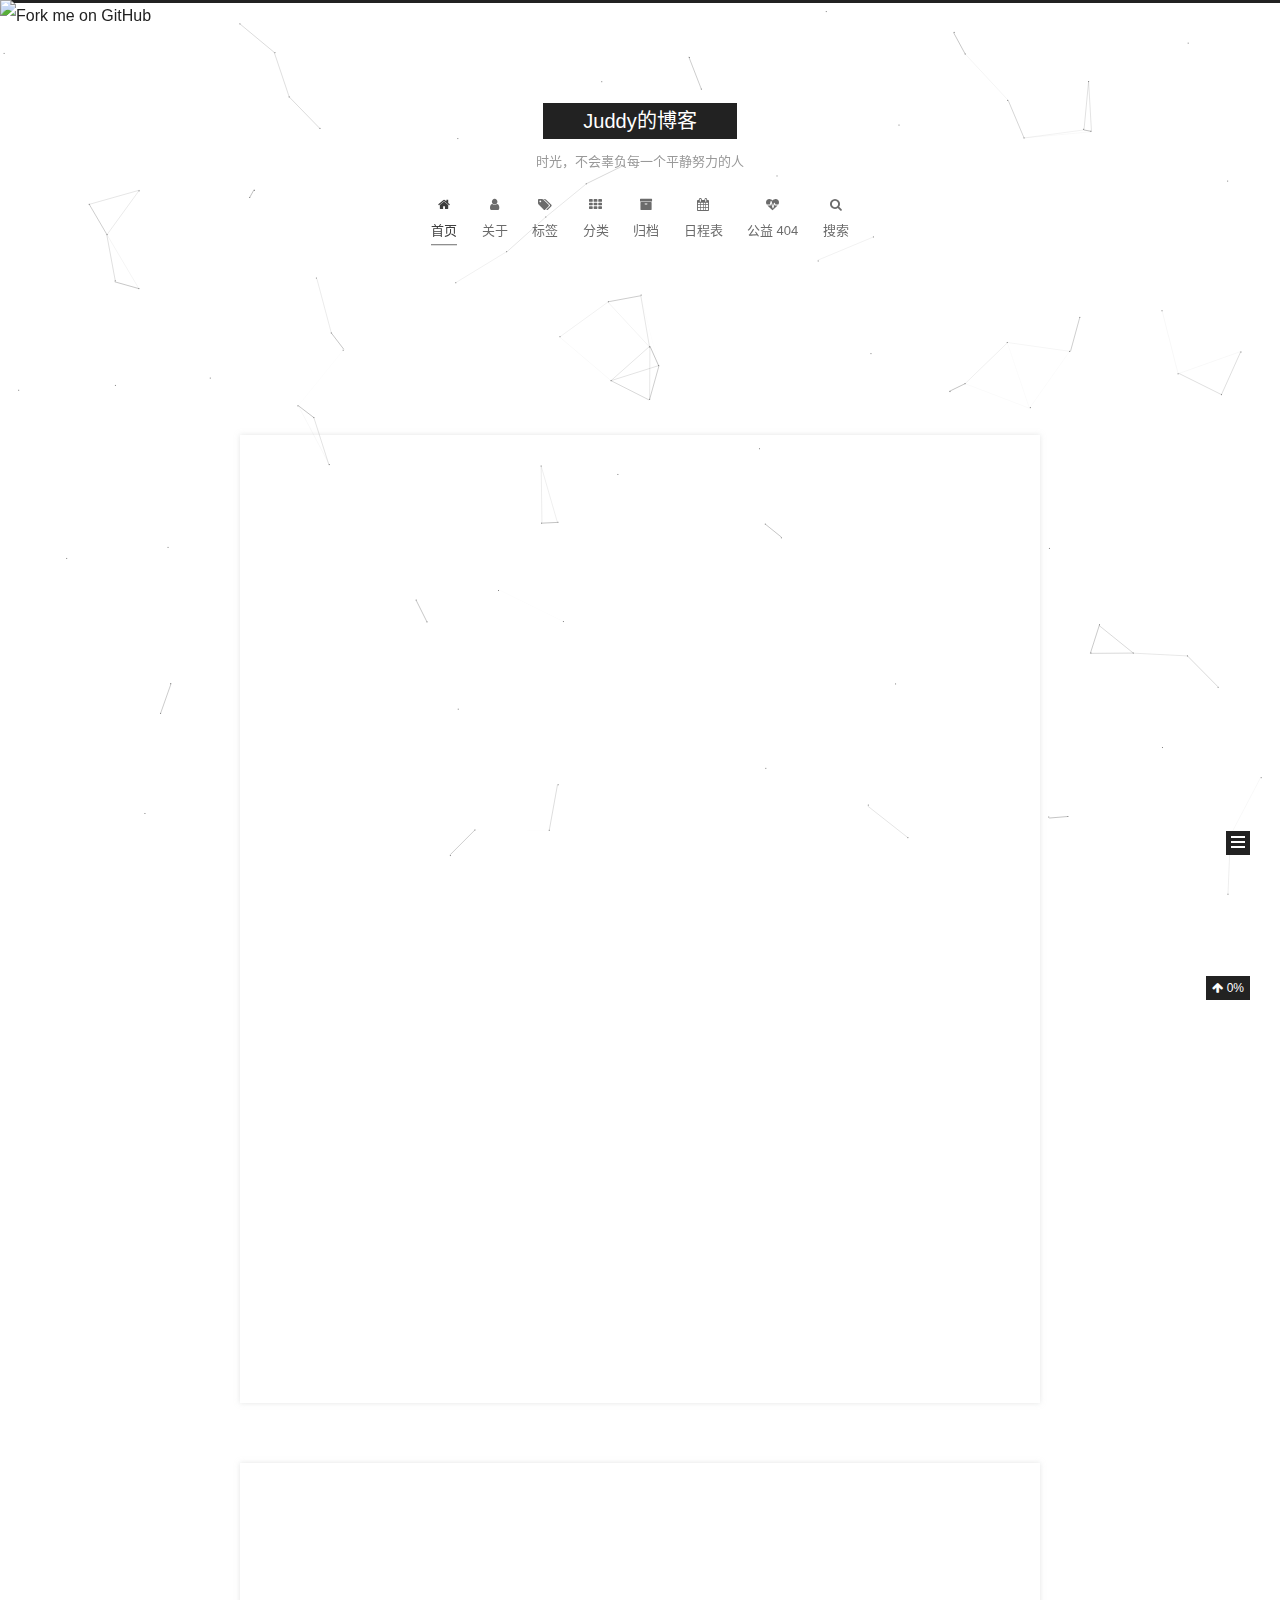
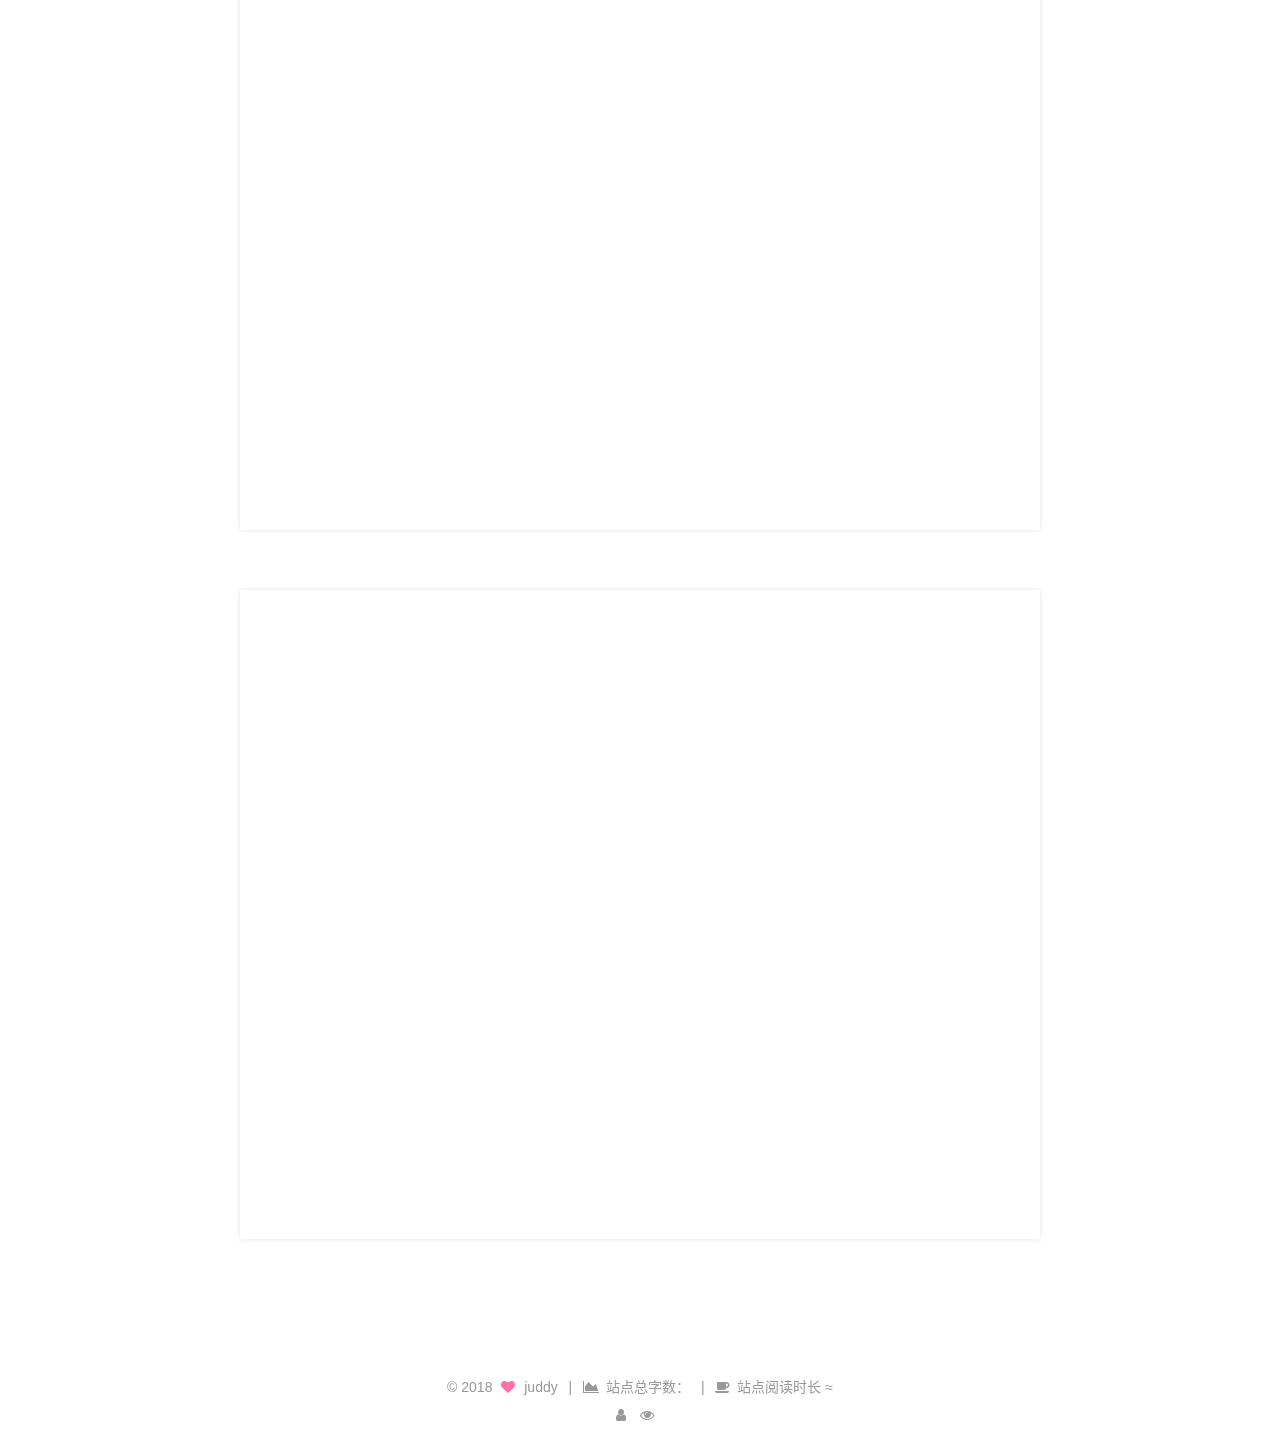
==== commit 3e284db4: "Site updated: 2018-10-10 10:01:31" ====
--- a/index.html
+++ b/index.html
@@ -31,8 +31,8 @@
 <link href="//cdn.bootcss.com/pace/1.0.2/themes/pink/pace-theme-flash.css" rel="stylesheet">
 <script>
     (function(){
-        if('123456'){
-            if (prompt('请输入文章密码') !== '123456'){
+        if(''){
+            if (prompt('请输入文章密码') !== ''){
                 alert('密码错误！');
                 history.back();
             }
@@ -120,7 +120,7 @@
     root: '/',
     scheme: 'Muse',
     version: '6.4.2',
-    sidebar: {"position":"left","display":"post","offset":12,"b2t":false,"scrollpercent":false,"onmobile":false},
+    sidebar: {"position":"left","display":"post","offset":12,"b2t":false,"scrollpercent":true,"onmobile":false},
     fancybox: false,
     fastclick: false,
     lazyload: false,
@@ -218,8 +218,7 @@
   <div class="container sidebar-position-left 
   page-home">
     <div class="headband"></div>
-    <a href="https://github.com/juddyli"><img style="position: absolute; top: 0; right: 0; border: 0;" src="https://s3.amazonaws.com/github/ribbons/forkme_right_red_aa0000.png" alt="Fork me on GitHub"></a>
-
+    <a href="https://github.com/Ajuly"><img style="position: absolute; top: 0; left: 0; border: 0;" src="https://s3.amazonaws.com/github/ribbons/forkme_left_red_aa0000.png" alt="Fork me on GitHub"></a>
     <header id="header" class="header" itemscope itemtype="http://schema.org/WPHeader">
       <div class="header-inner"><div class="site-brand-wrapper">
   <div class="site-meta ">
@@ -306,14 +305,6 @@
         
         
           
-          <li class="menu-item menu-item-sitemap">
-    <a href="/sitemap.xml" rel="section">
-      <i class="menu-item-icon fa fa-fw fa-sitemap"></i> <br />站点地图</a>
-  </li>
-        
-        
-        
-          
           <li class="menu-item menu-item-commonweal">
     <a href="/404/" rel="section">
       <i class="menu-item-icon fa fa-fw fa-heartbeat"></i> <br />公益 404</a>
@@ -321,6 +312,14 @@
 
       
       
+        <li class="menu-item menu-item-search">
+          
+            <a href="javascript:;" class="popup-trigger">
+          
+            
+              <i class="menu-item-icon fa fa-search fa-fw"></i> <br />搜索</a>
+        </li>
+      
     </ul>
   
 
@@ -329,6 +328,29 @@
 
   
 
+  
+    <div class="site-search">
+      
+  <div class="popup search-popup local-search-popup">
+  <div class="local-search-header clearfix">
+    <span class="search-icon">
+      <i class="fa fa-search"></i>
+    </span>
+    <span class="popup-btn-close">
+      <i class="fa fa-times-circle"></i>
+    </span>
+    <div class="local-search-input-wrapper">
+      <input autocomplete="off"
+             placeholder="搜索..." spellcheck="false"
+             type="text" id="local-search-input">
+    </div>
+  </div>
+  <div id="local-search-result"></div>
+</div>
+
+
+
+    </div>
   
 </nav>
 
@@ -430,7 +452,7 @@
                 
                   <span class="post-meta-item-text">更新于</span>
                 
-                <time title="修改时间：2018-10-08 14:26:15" itemprop="dateModified" datetime="2018-10-08T14:26:15+08:00">2018-10-08</time>
+                <time title="修改时间：2018-10-09 11:04:04" itemprop="dateModified" datetime="2018-10-09T11:04:04+08:00">2018-10-09</time>
               
             
           </span>
@@ -492,18 +514,450 @@
 
       
         
-          
-            <p>Welcome to <a href="https://hexo.io/" target="_blank" rel="noopener">Hexo</a>! This is your very first post. Check <a href="https://hexo.io/docs/" target="_blank" rel="noopener">documentation</a> for more info. If you get any problems when using Hexo, you can find the answer in <a href="https://hexo.io/docs/troubleshooting.html" target="_blank" rel="noopener">troubleshooting</a> or you can ask me on <a href="https://github.com/hexojs/hexo/issues" target="_blank" rel="noopener">GitHub</a>.</p>
-<h2 id="Quick-Start"><a href="#Quick-Start" class="headerlink" title="Quick Start"></a>Quick Start</h2><h3 id="Create-a-new-post"><a href="#Create-a-new-post" class="headerlink" title="Create a new post"></a>Create a new post</h3><figure class="highlight bash"><table><tr><td class="gutter"><pre><span class="line">1</span><br></pre></td><td class="code"><pre><span class="line">$ hexo new <span class="string">"My New Post"</span></span><br></pre></td></tr></table></figure>
+          <p>Welcome to <a href="https://hexo.io/" target="_blank" rel="noopener">Hexo</a>! This is your very first post. Check <a href="https://hexo.io/docs/" target="_blank" rel="noopener">documentation</a> for more info. If you get any problems when using Hexo, you can find the answer in <a href="https://hexo.io/docs/troubleshooting.html" target="_blank" rel="noopener">troubleshooting</a> or you can ask me on <a href="https://github.com/hexojs/hexo/issues" target="_blank" rel="noopener">GitHub</a>.</p>
+<h2 id="Quick-Start"><a href="#Quick-Start" class="headerlink" title="Quick Start"></a>Quick Start</h2><h3 id="Create-a-new-post"><a href="#Create-a-new-post" class="headerlink" title="Create a new post"></a>Create a new post</h3><figure class="highlight javascript"><table><tr><td class="gutter"><pre><span class="line">1</span><br></pre></td><td class="code"><pre><span class="line"><span class="built_in">console</span>.log(test);</span><br></pre></td></tr></table></figure>
+<figure class="highlight bash"><table><tr><td class="gutter"><pre><span class="line">1</span><br></pre></td><td class="code"><pre><span class="line">$ hexo new <span class="string">"My New Post"</span></span><br></pre></td></tr></table></figure>
 <p>More info: <a href="https://hexo.io/docs/writing.html" target="_blank" rel="noopener">Writing</a></p>
 <h3 id="Run-server"><a href="#Run-server" class="headerlink" title="Run server"></a>Run server</h3><figure class="highlight bash"><table><tr><td class="gutter"><pre><span class="line">1</span><br></pre></td><td class="code"><pre><span class="line">$ hexo server</span><br></pre></td></tr></table></figure>
 <p>More info: <a href="https://hexo.io/docs/server.html" target="_blank" rel="noopener">Server</a></p>
-<h3 id="Generate-static-files"><a href="#Generate-static-files" class="headerlink" title="Generate static files"></a>Generate static files</h3><figure class="highlight bash"><table><tr><td class="gutter"><pre><span class="line">1</span><br></pre></td><td class="code"><pre><span class="line">$ hexo generate</span><br></pre></td></tr></table></figure>
-<p>More info: <a href="https://hexo.io/docs/generating.html" target="_blank" rel="noopener">Generating</a></p>
-<h3 id="Deploy-to-remote-sites"><a href="#Deploy-to-remote-sites" class="headerlink" title="Deploy to remote sites"></a>Deploy to remote sites</h3><figure class="highlight bash"><table><tr><td class="gutter"><pre><span class="line">1</span><br></pre></td><td class="code"><pre><span class="line">$ hexo deploy</span><br></pre></td></tr></table></figure>
-<p>More info: <a href="https://hexo.io/docs/deployment.html" target="_blank" rel="noopener">Deployment</a></p>
-
-          
+
+          
+
+          <!--noindex-->
+          <div class="post-button text-center">
+            <a class="btn" href="/2018/10/07/hello-world/#more" rel="contents">
+              阅读全文 &raquo;
+            </a>
+          </div>
+          <!--/noindex-->
+        
+      
+    </div>
+
+    
+
+    
+    
+    
+
+    <div>
+          
+    </div>
+
+    
+
+    <div>
+      
+    </div>
+
+
+    
+
+    
+
+    <footer class="post-footer">
+      
+
+      
+
+      
+
+      
+      
+        <div class="post-eof"></div>
+      
+    </footer>
+  </div>
+  
+  
+  
+  </article>
+
+
+    
+      
+
+  
+
+  
+  
+  
+
+  
+
+  <article class="post post-type-normal" itemscope itemtype="http://schema.org/Article">
+  
+  
+  
+  <div class="post-block">
+    <link itemprop="mainEntityOfPage" href="http://yoursite.com/2018/10/09/1/">
+
+    <span hidden itemprop="author" itemscope itemtype="http://schema.org/Person">
+      <meta itemprop="name" content="juddy">
+      <meta itemprop="description" content="不断进击的前端攻程狮">
+      <meta itemprop="image" content="/images/avatar.jpg">
+    </span>
+
+    <span hidden itemprop="publisher" itemscope itemtype="http://schema.org/Organization">
+      <meta itemprop="name" content="Juddy的博客">
+    </span>
+
+    
+      <header class="post-header">
+
+        
+        
+          <h1 class="post-title" itemprop="name headline">
+                
+                <a class="post-title-link" href="/2018/10/09/1/" itemprop="url">
+                  模版
+                </a>
+              
+            
+          </h1>
+        
+
+        <div class="post-meta">
+          <span class="post-time">
+
+            
+            
+            
+
+            
+              <span class="post-meta-item-icon">
+                <i class="fa fa-calendar-o"></i>
+              </span>
+              
+                <span class="post-meta-item-text">发表于</span>
+              
+
+              
+                
+              
+
+              <time title="创建时间：2018-10-09 14:20:21 / 修改时间：22:54:09" itemprop="dateCreated datePublished" datetime="2018-10-09T14:20:21+08:00">2018-10-09</time>
+            
+
+            
+              
+
+              
+            
+          </span>
+
+          
+
+          
+            
+          
+
+          
+          
+
+          
+
+          
+            <div class="post-symbolscount">
+              
+
+              
+                <span class="post-meta-item-icon">
+                  <i class="fa fa-file-word-o"></i>
+                </span>
+                
+                  <span class="post-meta-item-text">本文字数：</span>
+                
+                <span title="本文字数"></span>
+              
+
+              
+                <span class="post-meta-divider">|</span>
+              
+
+              
+                <span class="post-meta-item-icon">
+                  <i class="fa fa-clock-o"></i>
+                </span>
+                
+                  <span class="post-meta-item-text">阅读时长 &asymp;</span>
+                
+                <span title="阅读时长"></span>
+              
+            </div>
+          
+
+          
+
+        </div>
+      </header>
+    
+
+    
+    
+    
+    <div class="post-body" itemprop="articleBody">
+
+      
+      
+
+      
+        
+          <p class="description"><i class="fa fa-pencil"></i> 铅笔 这里是文章的简要介绍</p>
+
+<p><img src="http://bpic.588ku.com/back_pic/04/76/98/6558ad5a9051beb.jpg!r850/fw/800" alt="" style="width:100%"></p>
+<blockquote class="blockquote-center"><p>人生乃是一面镜子，<br>从镜子里认识自己，<br>我要称之为头等大事，<br>也只是我们追求的目的！</p>
+</blockquote>
+
+          
+
+          <!--noindex-->
+          <div class="post-button text-center">
+            <a class="btn" href="/2018/10/09/1/#more" rel="contents">
+              阅读全文 &raquo;
+            </a>
+          </div>
+          <!--/noindex-->
+        
+      
+    </div>
+
+    
+
+    
+    
+    
+
+    <div>
+          
+    </div>
+
+    
+
+    <div>
+      
+    </div>
+
+
+    
+
+    
+
+    <footer class="post-footer">
+      
+
+      
+
+      
+
+      
+      
+        <div class="post-eof"></div>
+      
+    </footer>
+  </div>
+  
+  
+  
+  </article>
+
+
+    
+      
+
+  
+
+  
+  
+  
+
+  
+
+  <article class="post post-type-normal" itemscope itemtype="http://schema.org/Article">
+  
+  
+  
+  <div class="post-block">
+    <link itemprop="mainEntityOfPage" href="http://yoursite.com/2018/10/08/1/">
+
+    <span hidden itemprop="author" itemscope itemtype="http://schema.org/Person">
+      <meta itemprop="name" content="juddy">
+      <meta itemprop="description" content="不断进击的前端攻程狮">
+      <meta itemprop="image" content="/images/avatar.jpg">
+    </span>
+
+    <span hidden itemprop="publisher" itemscope itemtype="http://schema.org/Organization">
+      <meta itemprop="name" content="Juddy的博客">
+    </span>
+
+    
+      <header class="post-header">
+
+        
+        
+          <h1 class="post-title" itemprop="name headline">
+                
+                <a class="post-title-link" href="/2018/10/08/1/" itemprop="url">
+                  hexo 功能优化
+                </a>
+              
+            
+          </h1>
+        
+
+        <div class="post-meta">
+          <span class="post-time">
+
+            
+            
+            
+
+            
+              <span class="post-meta-item-icon">
+                <i class="fa fa-calendar-o"></i>
+              </span>
+              
+                <span class="post-meta-item-text">发表于</span>
+              
+
+              
+                
+              
+
+              <time title="创建时间：2018-10-08 16:28:47" itemprop="dateCreated datePublished" datetime="2018-10-08T16:28:47+08:00">2018-10-08</time>
+            
+
+            
+              
+
+              
+                
+                <span class="post-meta-divider">|</span>
+                
+
+                <span class="post-meta-item-icon">
+                  <i class="fa fa-calendar-check-o"></i>
+                </span>
+                
+                  <span class="post-meta-item-text">更新于</span>
+                
+                <time title="修改时间：2018-10-09 14:14:41" itemprop="dateModified" datetime="2018-10-09T14:14:41+08:00">2018-10-09</time>
+              
+            
+          </span>
+
+          
+            <span class="post-category" >
+            
+              <span class="post-meta-divider">|</span>
+            
+              <span class="post-meta-item-icon">
+                <i class="fa fa-folder-o"></i>
+              </span>
+              
+                <span class="post-meta-item-text">分类于</span>
+              
+              
+                <span itemprop="about" itemscope itemtype="http://schema.org/Thing"><a href="/categories/Hexo/" itemprop="url" rel="index"><span itemprop="name">Hexo</span></a></span>
+
+                
+                
+              
+            </span>
+          
+
+          
+            
+          
+
+          
+          
+
+          
+
+          
+            <div class="post-symbolscount">
+              
+
+              
+                <span class="post-meta-item-icon">
+                  <i class="fa fa-file-word-o"></i>
+                </span>
+                
+                  <span class="post-meta-item-text">本文字数：</span>
+                
+                <span title="本文字数"></span>
+              
+
+              
+                <span class="post-meta-divider">|</span>
+              
+
+              
+                <span class="post-meta-item-icon">
+                  <i class="fa fa-clock-o"></i>
+                </span>
+                
+                  <span class="post-meta-item-text">阅读时长 &asymp;</span>
+                
+                <span title="阅读时长"></span>
+              
+            </div>
+          
+
+          
+
+        </div>
+      </header>
+    
+
+    
+    
+    
+    <div class="post-body" itemprop="articleBody">
+
+      
+      
+        <div class="post-gallery" itemscope itemtype="http://schema.org/ImageGallery">
+          
+          
+            <div class="post-gallery-row">
+              <a class="post-gallery-img fancybox"
+                 href="http://bpic.588ku.com/back_pic/04/76/98/6558ad5a9051beb.jpg!r850/fw/800" rel="gallery_cjn1irp6o0003kffy4s5q4fi1"
+                 itemscope itemtype="http://schema.org/ImageObject" itemprop="url">
+                <img src="http://bpic.588ku.com/back_pic/04/76/98/6558ad5a9051beb.jpg!r850/fw/800" itemprop="contentUrl"/>
+              </a>
+            
+          
+
+          
+          </div>
+        </div>
+      
+
+      
+        
+          <h2 id="Hexo写作时添加图片"><a href="#Hexo写作时添加图片" class="headerlink" title="Hexo写作时添加图片"></a>Hexo写作时添加图片</h2><ul>
+<li>1.修改_config.yml配置文件post_asset_folder项为true</li>
+<li><p>2.运行命令</p>
+<blockquote>
+<p>hexo new hexo-page</p>
+</blockquote>
+<p>  此时Hexo将会在source/_posts下新建hexo-page文件夹</p>
+
+          
+          <div class="out-img-topic">
+            <img src=http://bpic.588ku.com/back_pic/04/76/98/6558ad5a9051beb.jpg!r850/fw/800 class="img-topic" />
+          </div>
+          
+
+          <!--noindex-->
+          <div class="post-button text-center">
+            <a class="btn" href="/2018/10/08/1/#more" rel="contents">
+              阅读全文 &raquo;
+            </a>
+          </div>
+          <!--/noindex-->
         
       
     </div>
@@ -581,9 +1035,11 @@
         <div class="site-overview">
           <div class="site-author motion-element" itemprop="author" itemscope itemtype="http://schema.org/Person">
             
-              <img class="site-author-image" itemprop="image"
+              <a href="/">
+                <img class="site-author-image" itemprop="image"
                 src="/images/avatar.jpg"
                 alt="juddy" />
+              </a>
             
               <p class="site-author-name" itemprop="name">juddy</p>
               <p class="site-description motion-element" itemprop="description">不断进击的前端攻程狮</p>
@@ -596,26 +1052,43 @@
                 
                   <a href="/archives/">
                 
-                    <span class="site-state-item-count">1</span>
+                    <span class="site-state-item-count">3</span>
                     <span class="site-state-item-name">日志</span>
                   </a>
                 </div>
               
 
               
-
-              
-                
-                
-                <div class="site-state-item site-state-tags">
-                  
+                
+                
+                <div class="site-state-item site-state-categories">
+                  <a href="/categories/index.html">
                     
                     
                       
                     
                     <span class="site-state-item-count">1</span>
+                    <span class="site-state-item-name">分类</span>
+                  </a>
+                </div>
+              
+
+              
+                
+                
+                <div class="site-state-item site-state-tags">
+                  <a href="/tags/index.html">
+                    
+                    
+                      
+                    
+                      
+                    
+                      
+                    
+                    <span class="site-state-item-count">3</span>
                     <span class="site-state-item-name">标签</span>
-                  
+                  </a>
                 </div>
               
             </nav>
@@ -644,7 +1117,32 @@
             
           
           
-
+<div id="days"></div>
+<script>
+function show_date_time(){
+window.setTimeout("show_date_time()", 1000);
+BirthDay=new Date("10/08/2018 15:13:14");
+today=new Date();
+timeold=(today.getTime()-BirthDay.getTime());
+sectimeold=timeold/1000
+secondsold=Math.floor(sectimeold);
+msPerDay=24*60*60*1000
+e_daysold=timeold/msPerDay
+daysold=Math.floor(e_daysold);
+e_hrsold=(e_daysold-daysold)*24;
+hrsold=setzero(Math.floor(e_hrsold));
+e_minsold=(e_hrsold-hrsold)*60;
+minsold=setzero(Math.floor((e_hrsold-hrsold)*60));
+seconds=setzero(Math.floor((e_minsold-minsold)*60));
+document.getElementById('days').innerHTML="已运行"+daysold+"天"+hrsold+"小时"+minsold+"分"+seconds+"秒";
+}
+function setzero(i){
+if (i<10)
+{i="0" + i};
+return i;
+}
+show_date_time();
+</script>
         </div>
       </section>
 
@@ -663,8 +1161,8 @@
     <footer id="footer" class="footer">
       <div class="footer-inner">
         <div class="copyright">&copy; <span itemprop="copyrightYear">2018</span>
-  <span class="with-love" id="animate">
-    <i class="fa fa-user"></i>
+  <span class="with-love" id="heart">
+    <i class="fa fa-heart"></i>
   </span>
   <span class="author" itemprop="copyrightHolder">juddy</span>
 
@@ -742,6 +1240,8 @@
     
       <div class="back-to-top">
         <i class="fa fa-arrow-up"></i>
+        
+          <span id="scrollpercent"><span>0</span>%</span>
         
       </div>
     
@@ -847,30 +1347,362 @@
 
   
 
-
-
-
-
-  
-
-  
-
-  
-
-  
-
-  
-  
-
-  
-
-  
-
-  
-
-  
-
-  
+  <script type="text/javascript">
+    // Popup Window;
+    var isfetched = false;
+    var isXml = true;
+    // Search DB path;
+    var search_path = "search.xml";
+    if (search_path.length === 0) {
+      search_path = "search.xml";
+    } else if (/json$/i.test(search_path)) {
+      isXml = false;
+    }
+    var path = "/" + search_path;
+    // monitor main search box;
+
+    var onPopupClose = function (e) {
+      $('.popup').hide();
+      $('#local-search-input').val('');
+      $('.search-result-list').remove();
+      $('#no-result').remove();
+      $(".local-search-pop-overlay").remove();
+      $('body').css('overflow', '');
+    }
+
+    function proceedsearch() {
+      $("body")
+        .append('<div class="search-popup-overlay local-search-pop-overlay"></div>')
+        .css('overflow', 'hidden');
+      $('.search-popup-overlay').click(onPopupClose);
+      $('.popup').toggle();
+      var $localSearchInput = $('#local-search-input');
+      $localSearchInput.attr("autocapitalize", "none");
+      $localSearchInput.attr("autocorrect", "off");
+      $localSearchInput.focus();
+    }
+
+    // search function;
+    var searchFunc = function(path, search_id, content_id) {
+      'use strict';
+
+      // start loading animation
+      $("body")
+        .append('<div class="search-popup-overlay local-search-pop-overlay">' +
+          '<div id="search-loading-icon">' +
+          '<i class="fa fa-spinner fa-pulse fa-5x fa-fw"></i>' +
+          '</div>' +
+          '</div>')
+        .css('overflow', 'hidden');
+      $("#search-loading-icon").css('margin', '20% auto 0 auto').css('text-align', 'center');
+
+      
+
+      $.ajax({
+        url: path,
+        dataType: isXml ? "xml" : "json",
+        async: true,
+        success: function(res) {
+          // get the contents from search data
+          isfetched = true;
+          $('.popup').detach().appendTo('.header-inner');
+          var datas = isXml ? $("entry", res).map(function() {
+            return {
+              title: $("title", this).text(),
+              content: $("content",this).text(),
+              url: $("url" , this).text()
+            };
+          }).get() : res;
+          var input = document.getElementById(search_id);
+          var resultContent = document.getElementById(content_id);
+          var inputEventFunction = function() {
+            var searchText = input.value.trim().toLowerCase();
+            var keywords = searchText.split(/[\s\-]+/);
+            if (keywords.length > 1) {
+              keywords.push(searchText);
+            }
+            var resultItems = [];
+            if (searchText.length > 0) {
+              // perform local searching
+              datas.forEach(function(data) {
+                var isMatch = false;
+                var hitCount = 0;
+                var searchTextCount = 0;
+                var title = data.title.trim();
+                var titleInLowerCase = title.toLowerCase();
+                var content = data.content.trim().replace(/<[^>]+>/g,"");
+                
+                var contentInLowerCase = content.toLowerCase();
+                var articleUrl = decodeURIComponent(data.url);
+                var indexOfTitle = [];
+                var indexOfContent = [];
+                // only match articles with not empty titles
+                if(title != '') {
+                  keywords.forEach(function(keyword) {
+                    function getIndexByWord(word, text, caseSensitive) {
+                      var wordLen = word.length;
+                      if (wordLen === 0) {
+                        return [];
+                      }
+                      var startPosition = 0, position = [], index = [];
+                      if (!caseSensitive) {
+                        text = text.toLowerCase();
+                        word = word.toLowerCase();
+                      }
+                      while ((position = text.indexOf(word, startPosition)) > -1) {
+                        index.push({position: position, word: word});
+                        startPosition = position + wordLen;
+                      }
+                      return index;
+                    }
+
+                    indexOfTitle = indexOfTitle.concat(getIndexByWord(keyword, titleInLowerCase, false));
+                    indexOfContent = indexOfContent.concat(getIndexByWord(keyword, contentInLowerCase, false));
+                  });
+                  if (indexOfTitle.length > 0 || indexOfContent.length > 0) {
+                    isMatch = true;
+                    hitCount = indexOfTitle.length + indexOfContent.length;
+                  }
+                }
+
+                // show search results
+
+                if (isMatch) {
+                  // sort index by position of keyword
+
+                  [indexOfTitle, indexOfContent].forEach(function (index) {
+                    index.sort(function (itemLeft, itemRight) {
+                      if (itemRight.position !== itemLeft.position) {
+                        return itemRight.position - itemLeft.position;
+                      } else {
+                        return itemLeft.word.length - itemRight.word.length;
+                      }
+                    });
+                  });
+
+                  // merge hits into slices
+
+                  function mergeIntoSlice(text, start, end, index) {
+                    var item = index[index.length - 1];
+                    var position = item.position;
+                    var word = item.word;
+                    var hits = [];
+                    var searchTextCountInSlice = 0;
+                    while (position + word.length <= end && index.length != 0) {
+                      if (word === searchText) {
+                        searchTextCountInSlice++;
+                      }
+                      hits.push({position: position, length: word.length});
+                      var wordEnd = position + word.length;
+
+                      // move to next position of hit
+
+                      index.pop();
+                      while (index.length != 0) {
+                        item = index[index.length - 1];
+                        position = item.position;
+                        word = item.word;
+                        if (wordEnd > position) {
+                          index.pop();
+                        } else {
+                          break;
+                        }
+                      }
+                    }
+                    searchTextCount += searchTextCountInSlice;
+                    return {
+                      hits: hits,
+                      start: start,
+                      end: end,
+                      searchTextCount: searchTextCountInSlice
+                    };
+                  }
+
+                  var slicesOfTitle = [];
+                  if (indexOfTitle.length != 0) {
+                    slicesOfTitle.push(mergeIntoSlice(title, 0, title.length, indexOfTitle));
+                  }
+
+                  var slicesOfContent = [];
+                  while (indexOfContent.length != 0) {
+                    var item = indexOfContent[indexOfContent.length - 1];
+                    var position = item.position;
+                    var word = item.word;
+                    // cut out 100 characters
+                    var start = position - 20;
+                    var end = position + 80;
+                    if(start < 0){
+                      start = 0;
+                    }
+                    if (end < position + word.length) {
+                      end = position + word.length;
+                    }
+                    if(end > content.length){
+                      end = content.length;
+                    }
+                    slicesOfContent.push(mergeIntoSlice(content, start, end, indexOfContent));
+                  }
+
+                  // sort slices in content by search text's count and hits' count
+
+                  slicesOfContent.sort(function (sliceLeft, sliceRight) {
+                    if (sliceLeft.searchTextCount !== sliceRight.searchTextCount) {
+                      return sliceRight.searchTextCount - sliceLeft.searchTextCount;
+                    } else if (sliceLeft.hits.length !== sliceRight.hits.length) {
+                      return sliceRight.hits.length - sliceLeft.hits.length;
+                    } else {
+                      return sliceLeft.start - sliceRight.start;
+                    }
+                  });
+
+                  // select top N slices in content
+
+                  var upperBound = parseInt('1');
+                  if (upperBound >= 0) {
+                    slicesOfContent = slicesOfContent.slice(0, upperBound);
+                  }
+
+                  // highlight title and content
+
+                  function highlightKeyword(text, slice) {
+                    var result = '';
+                    var prevEnd = slice.start;
+                    slice.hits.forEach(function (hit) {
+                      result += text.substring(prevEnd, hit.position);
+                      var end = hit.position + hit.length;
+                      result += '<b class="search-keyword">' + text.substring(hit.position, end) + '</b>';
+                      prevEnd = end;
+                    });
+                    result += text.substring(prevEnd, slice.end);
+                    return result;
+                  }
+
+                  var resultItem = '';
+
+                  if (slicesOfTitle.length != 0) {
+                    resultItem += "<li><a href='" + articleUrl + "' class='search-result-title'>" + highlightKeyword(title, slicesOfTitle[0]) + "</a>";
+                  } else {
+                    resultItem += "<li><a href='" + articleUrl + "' class='search-result-title'>" + title + "</a>";
+                  }
+
+                  slicesOfContent.forEach(function (slice) {
+                    resultItem += "<a href='" + articleUrl + "'>" +
+                      "<p class=\"search-result\">" + highlightKeyword(content, slice) +
+                      "...</p>" + "</a>";
+                  });
+
+                  resultItem += "</li>";
+                  resultItems.push({
+                    item: resultItem,
+                    searchTextCount: searchTextCount,
+                    hitCount: hitCount,
+                    id: resultItems.length
+                  });
+                }
+              })
+            };
+            if (keywords.length === 1 && keywords[0] === "") {
+              resultContent.innerHTML = '<div id="no-result"><i class="fa fa-search fa-5x" /></div>'
+            } else if (resultItems.length === 0) {
+              resultContent.innerHTML = '<div id="no-result"><i class="fa fa-frown-o fa-5x" /></div>'
+            } else {
+              resultItems.sort(function (resultLeft, resultRight) {
+                if (resultLeft.searchTextCount !== resultRight.searchTextCount) {
+                  return resultRight.searchTextCount - resultLeft.searchTextCount;
+                } else if (resultLeft.hitCount !== resultRight.hitCount) {
+                  return resultRight.hitCount - resultLeft.hitCount;
+                } else {
+                  return resultRight.id - resultLeft.id;
+                }
+              });
+              var searchResultList = '<ul class=\"search-result-list\">';
+              resultItems.forEach(function (result) {
+                searchResultList += result.item;
+              })
+              searchResultList += "</ul>";
+              resultContent.innerHTML = searchResultList;
+            }
+          }
+
+          if ('auto' === 'auto') {
+            input.addEventListener('input', inputEventFunction);
+          } else {
+            $('.search-icon').click(inputEventFunction);
+            input.addEventListener('keypress', function (event) {
+              if (event.keyCode === 13) {
+                inputEventFunction();
+              }
+            });
+          }
+
+          // remove loading animation
+          $(".local-search-pop-overlay").remove();
+          $('body').css('overflow', '');
+
+          proceedsearch();
+        }
+      });
+    }
+
+    // handle and trigger popup window;
+    $('.popup-trigger').click(function(e) {
+      e.stopPropagation();
+      if (isfetched === false) {
+        searchFunc(path, 'local-search-input', 'local-search-result');
+      } else {
+        proceedsearch();
+      };
+    });
+
+    $('.popup-btn-close').click(onPopupClose);
+    $('.popup').click(function(e){
+      e.stopPropagation();
+    });
+    $(document).on('keyup', function (event) {
+      var shouldDismissSearchPopup = event.which === 27 &&
+        $('.search-popup').is(':visible');
+      if (shouldDismissSearchPopup) {
+        onPopupClose();
+      }
+    });
+  </script>
+
+
+
+
+
+  
+
+  
+
+  
+
+  
+
+  
+  
+
+  
+
+  
+
+  
+
+  
+
+  
+
+  
+
+  <!-- 页面点击小红心 -->
+<script type="text/javascript" src="/js/src/love.js"></script>
+<!-- 背景动画 -->
+<script type="text/javascript" src="/js/src/particle.js"></script>
+
+<!-- 代码块复制功能 -->
+  <script type="text/javascript" src="/js/src/clipboard.min.js"></script>  
+  <script type="text/javascript" src="/js/src/clipboard-use.js"></script>
+
 
 </body>
 </html>
--- a/css/main.css
+++ b/css/main.css
@@ -1080,7 +1080,7 @@
   right: 30px;
   z-index: 1050;
   padding: 0 6px;
-  width: 24px;
+  width: initial;
   background: #222;
   font-size: 12px;
   opacity: 1;
@@ -1679,6 +1679,57 @@
 .rtl.post-title {
   font-family: UKIJ Ekran;
 }
+.my_post_copyright {
+  width: 85%;
+  max-width: 45em;
+  margin: 2.8em auto 0;
+  padding: 0.5em 1em;
+  border: 1px solid #d3d3d3;
+  font-size: 0.93rem;
+  line-height: 1.6em;
+  word-break: break-all;
+  background: rgba(255,255,255,0.4);
+}
+.my_post_copyright p {
+  margin: 0;
+}
+.my_post_copyright span {
+  display: inline-block;
+  width: 5.2em;
+  color: #b5b5b5;
+  font-weight: bold;
+}
+.my_post_copyright .raw {
+  margin-left: 1em;
+  width: 5em;
+}
+.my_post_copyright a {
+  color: #808080;
+  border-bottom: 0;
+}
+.my_post_copyright a:hover {
+  color: #a3d2a3;
+  text-decoration: underline;
+}
+.my_post_copyright:hover .fa-clipboard {
+  color: #000;
+}
+.my_post_copyright .post-url:hover {
+  font-weight: normal;
+}
+.my_post_copyright .copy-path {
+  margin-left: 1em;
+  width: 1em;
+}
+@media (max-width: 767px) {
+  .my_post_copyright .copy-path {
+    display: none;
+  }
+}
+.my_post_copyright .copy-path:hover {
+  color: #808080;
+  cursor: pointer;
+}
 .sidebar {
   position: fixed;
   right: 0;
@@ -1778,6 +1829,36 @@
   font-size: 14px;
   color: #999;
 }
+.site-author-image {
+  display: block;
+  margin: 0 auto;
+  padding: 2px;
+  max-width: 96px;
+  height: auto;
+  border: 2px solid #333;
+/* 头像圆形 */
+  border-radius: 80px;
+  -webkit-border-radius: 80px;
+  -moz-border-radius: 80px;
+  box-shadow: inset 0 -1px 0 #333 sf;
+/* 鼠标经过头像旋转时间 */
+  -webkit-transition: -webkit-transform 1s ease-out;
+  -moz-transition: -moz-transform 1s ease-out;
+  transition: transform 1s ease-out;
+}
+img:hover {
+/* 鼠标经过停止头像旋转 
+  -webkit-animation-play-state:paused;
+  animation-play-state:paused;*/
+/* 鼠标经过头像旋转360度 */
+  -webkit-transform: rotateZ(360deg);
+  -moz-transform: rotateZ(360deg);
+  -webkit-transform: rotateZ(360deg);
+  -moz-transform: rotateZ(360deg);
+  -ms-transform: rotateZ(360deg);
+  -o-transform: rotateZ(360deg);
+  transform: rotateZ(360deg);
+}
 .site-state {
   overflow: hidden;
   line-height: 1.4;
@@ -1848,7 +1929,7 @@
   width: 4px;
   height: 4px;
   border-radius: 50%;
-  background: #6eff79;
+  background: #dfff75;
 }
 .links-of-blogroll {
   font-size: 13px;
@@ -2586,3 +2667,187 @@
 .links-of-blogroll-inline .links-of-blogroll-item {
   display: inline-block;
 }
+.post {
+  margin-top: 60px;
+  margin-bottom: 60px;
+  padding: 25px;
+  -webkit-box-shadow: 0 0 5px rgba(202,203,203,0.5);
+  -moz-box-shadow: 0 0 5px rgba(202,203,204,0.5);
+}
+.post-body p a {
+  color: #0593d3;
+  border-bottom: none;
+}
+.post-body p a:hover {
+  color: #0477ab;
+  text-decoration: underline;
+}
+.highlight {
+  position: relative;
+}
+.btn-copy {
+  display: inline-block;
+  cursor: pointer;
+  background-color: #eee;
+  background-image: linear-gradient(#fcfcfc, #eee);
+  border: 1px solid #d5d5d5;
+  border-radius: 3px;
+  -webkit-user-select: none;
+  -moz-user-select: none;
+  -ms-user-select: none;
+  user-select: none;
+  -webkit-appearance: none;
+  font-size: 13px;
+  font-weight: 700;
+  line-height: 20px;
+  color: #333;
+  -webkit-transition: opacity 0.3s ease-in-out;
+  -o-transition: opacity 0.3s ease-in-out;
+  transition: opacity 0.3s ease-in-out;
+  padding: 2px 6px;
+  position: absolute;
+  right: 5px;
+  top: 5px;
+  opacity: 0;
+}
+.btn-copy span {
+  margin-left: 5px;
+}
+.highlight:hover .btn-copy {
+  opacity: 1;
+}
+#days {
+  display: block;
+  color: #f5f5f5;
+  font-size: 13px;
+  margin-top: 15px;
+}
+#heart {
+  animation: heartAnimate 1.33s ease-in-out infinite;
+}
+.with-love {
+  color: #ff71a8;
+}
+img.img-topic {
+  width: 100%;
+}
+@-moz-keyframes heartAnimate {
+  0%, 100% {
+    -webkit-transform: scale(1);
+    -moz-transform: scale(1);
+    -ms-transform: scale(1);
+    -o-transform: scale(1);
+    transform: scale(1);
+  }
+  10%, 30% {
+    -webkit-transform: scale(0.9);
+    -moz-transform: scale(0.9);
+    -ms-transform: scale(0.9);
+    -o-transform: scale(0.9);
+    transform: scale(0.9);
+  }
+  20%, 40%, 60%, 80% {
+    -webkit-transform: scale(1.1);
+    -moz-transform: scale(1.1);
+    -ms-transform: scale(1.1);
+    -o-transform: scale(1.1);
+    transform: scale(1.1);
+  }
+  50%, 70% {
+    -webkit-transform: scale(1.1);
+    -moz-transform: scale(1.1);
+    -ms-transform: scale(1.1);
+    -o-transform: scale(1.1);
+    transform: scale(1.1);
+  }
+}
+@-webkit-keyframes heartAnimate {
+  0%, 100% {
+    -webkit-transform: scale(1);
+    -moz-transform: scale(1);
+    -ms-transform: scale(1);
+    -o-transform: scale(1);
+    transform: scale(1);
+  }
+  10%, 30% {
+    -webkit-transform: scale(0.9);
+    -moz-transform: scale(0.9);
+    -ms-transform: scale(0.9);
+    -o-transform: scale(0.9);
+    transform: scale(0.9);
+  }
+  20%, 40%, 60%, 80% {
+    -webkit-transform: scale(1.1);
+    -moz-transform: scale(1.1);
+    -ms-transform: scale(1.1);
+    -o-transform: scale(1.1);
+    transform: scale(1.1);
+  }
+  50%, 70% {
+    -webkit-transform: scale(1.1);
+    -moz-transform: scale(1.1);
+    -ms-transform: scale(1.1);
+    -o-transform: scale(1.1);
+    transform: scale(1.1);
+  }
+}
+@-o-keyframes heartAnimate {
+  0%, 100% {
+    -webkit-transform: scale(1);
+    -moz-transform: scale(1);
+    -ms-transform: scale(1);
+    -o-transform: scale(1);
+    transform: scale(1);
+  }
+  10%, 30% {
+    -webkit-transform: scale(0.9);
+    -moz-transform: scale(0.9);
+    -ms-transform: scale(0.9);
+    -o-transform: scale(0.9);
+    transform: scale(0.9);
+  }
+  20%, 40%, 60%, 80% {
+    -webkit-transform: scale(1.1);
+    -moz-transform: scale(1.1);
+    -ms-transform: scale(1.1);
+    -o-transform: scale(1.1);
+    transform: scale(1.1);
+  }
+  50%, 70% {
+    -webkit-transform: scale(1.1);
+    -moz-transform: scale(1.1);
+    -ms-transform: scale(1.1);
+    -o-transform: scale(1.1);
+    transform: scale(1.1);
+  }
+}
+@keyframes heartAnimate {
+  0%, 100% {
+    -webkit-transform: scale(1);
+    -moz-transform: scale(1);
+    -ms-transform: scale(1);
+    -o-transform: scale(1);
+    transform: scale(1);
+  }
+  10%, 30% {
+    -webkit-transform: scale(0.9);
+    -moz-transform: scale(0.9);
+    -ms-transform: scale(0.9);
+    -o-transform: scale(0.9);
+    transform: scale(0.9);
+  }
+  20%, 40%, 60%, 80% {
+    -webkit-transform: scale(1.1);
+    -moz-transform: scale(1.1);
+    -ms-transform: scale(1.1);
+    -o-transform: scale(1.1);
+    transform: scale(1.1);
+  }
+  50%, 70% {
+    -webkit-transform: scale(1.1);
+    -moz-transform: scale(1.1);
+    -ms-transform: scale(1.1);
+    -o-transform: scale(1.1);
+    transform: scale(1.1);
+  }
+}
